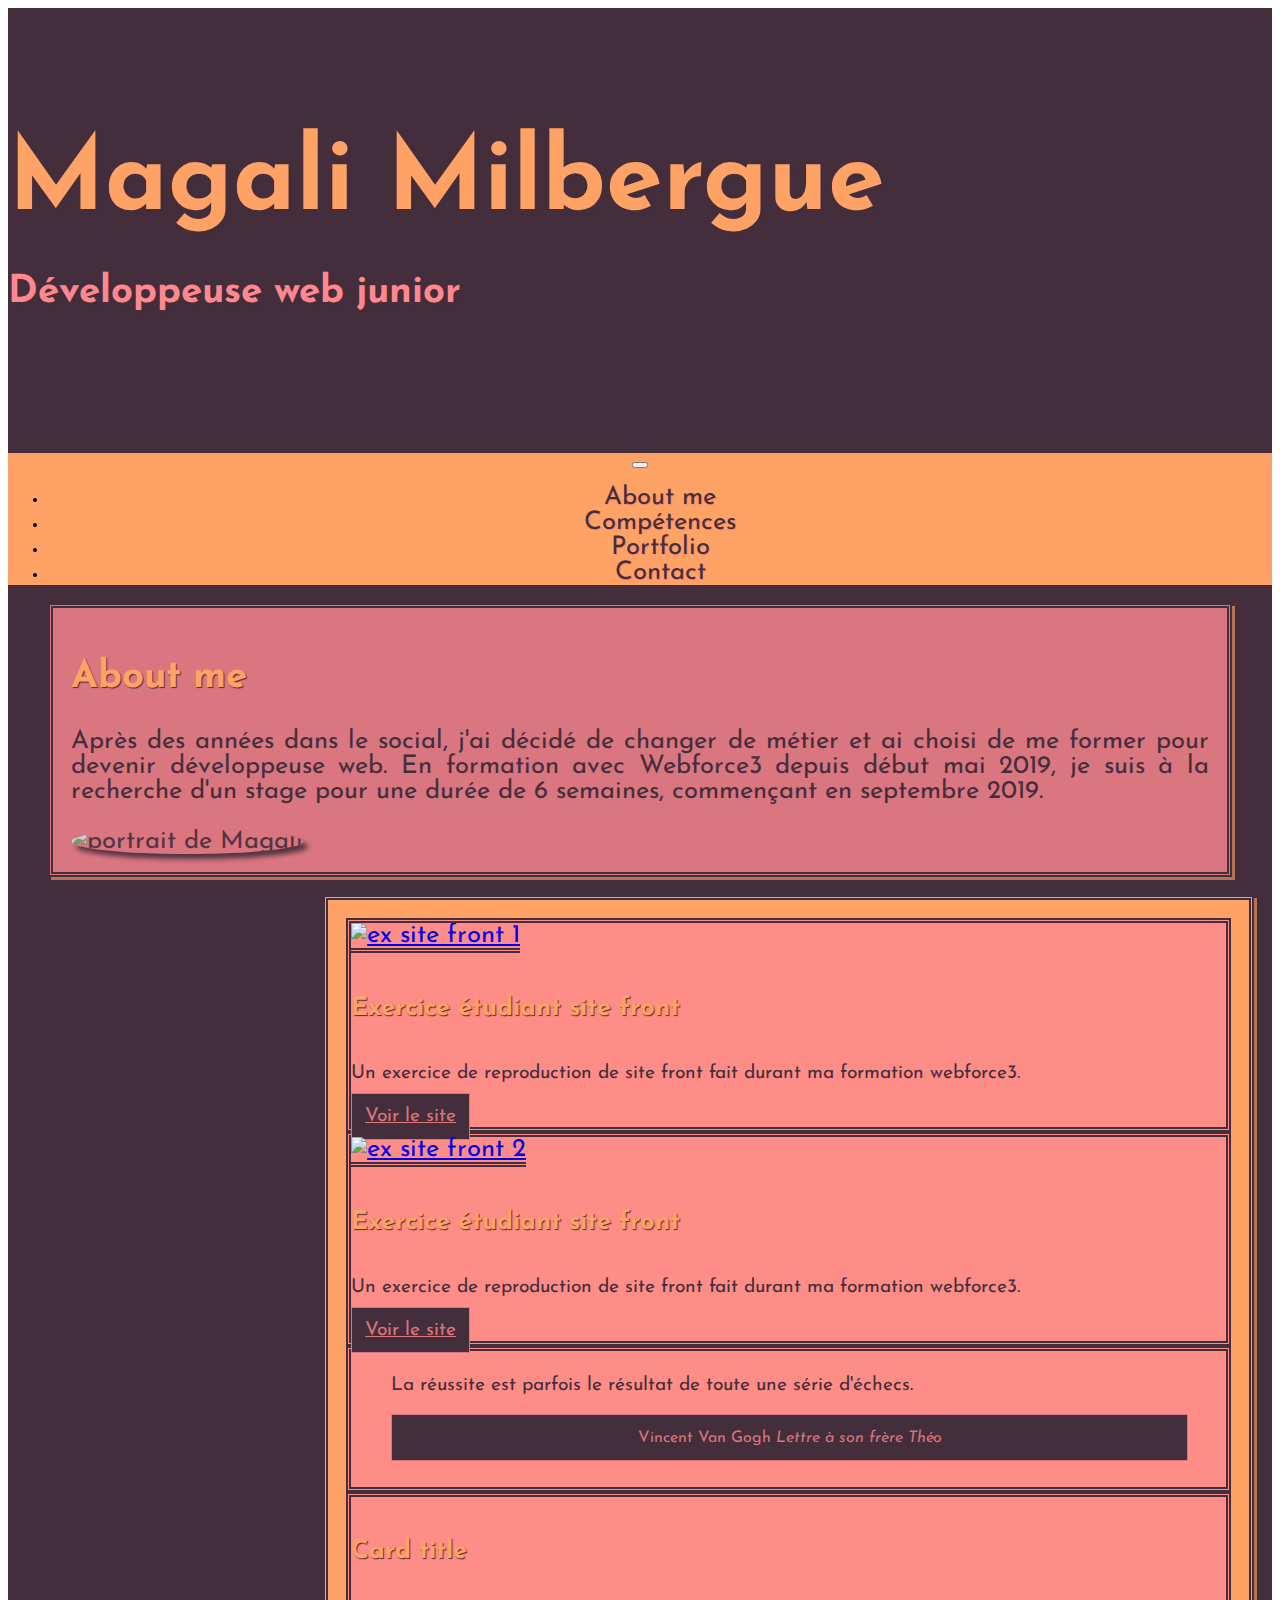
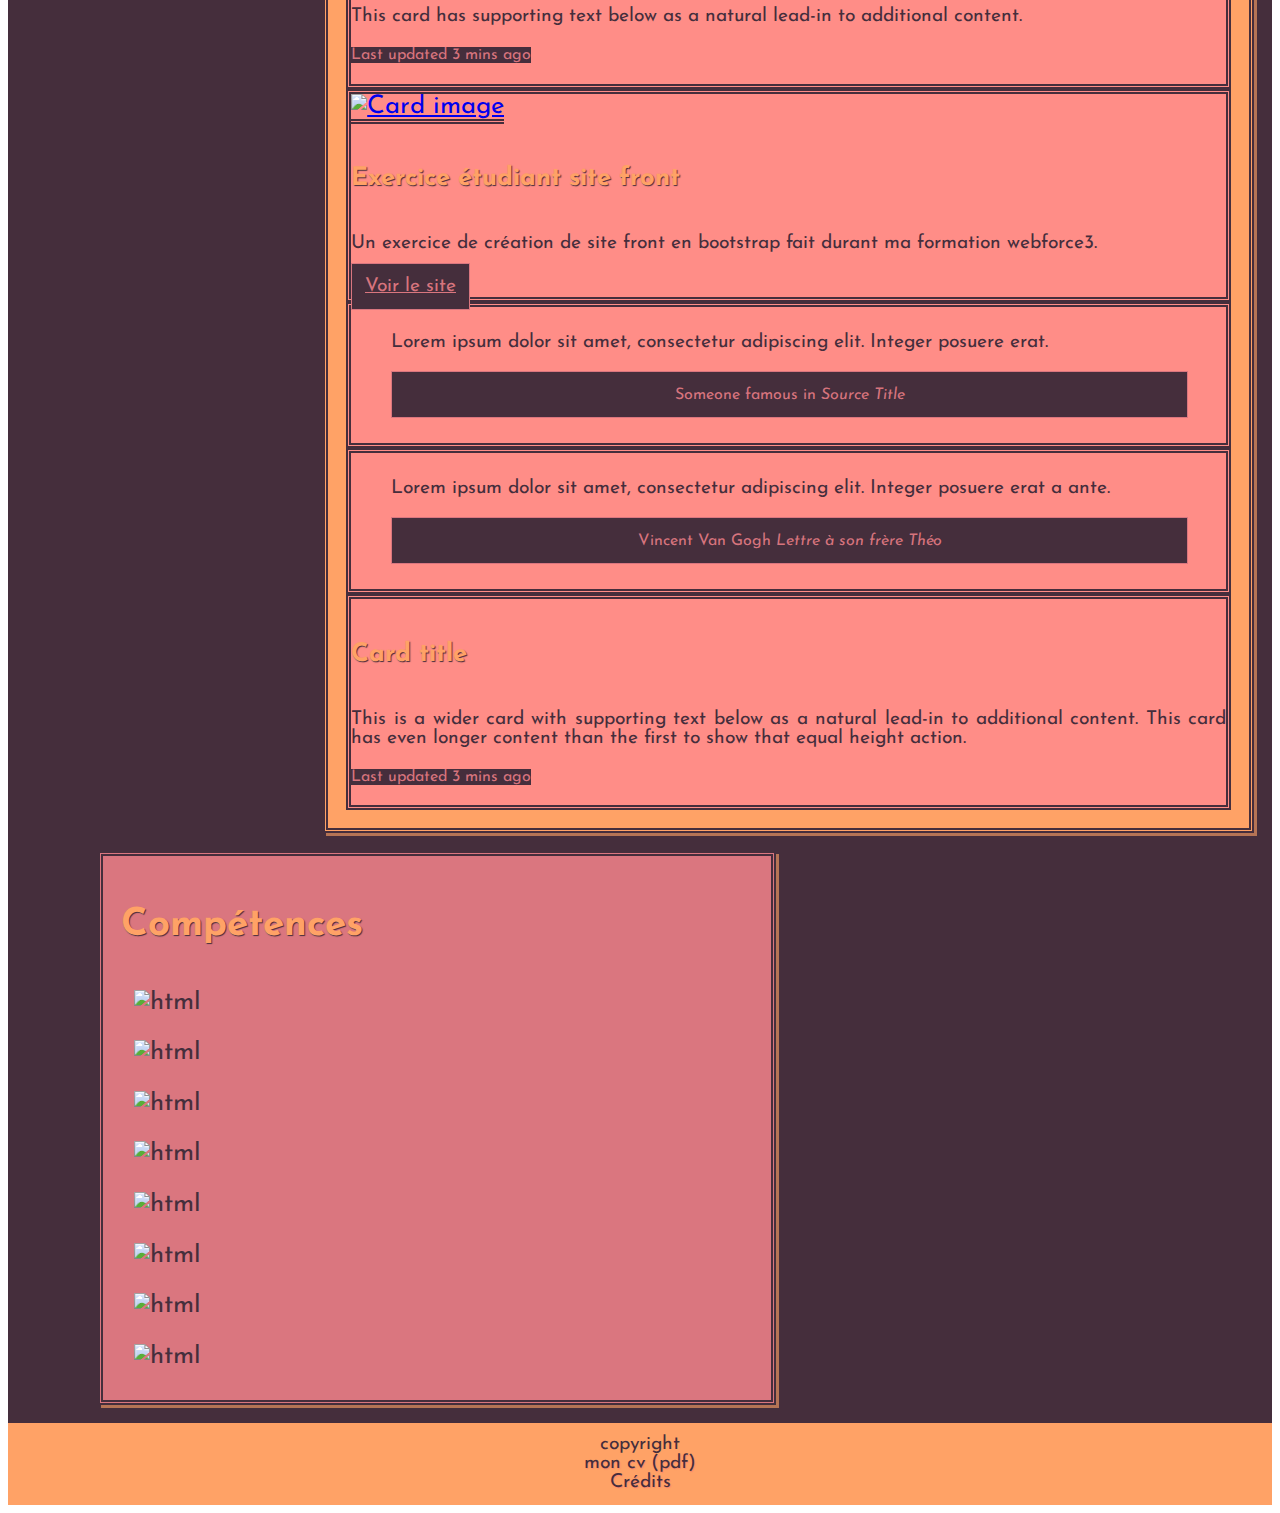
==== index.html @ 4a732b9e "Add files via upload" ====
<!doctype html>
<html lang="fr">

<head>

    <meta charset="utf-8">
    <meta name="viewport" content="width=device-width, initial-scale=1, shrink-to-fit=no">

    <link rel="stylesheet" href="https://use.fontawesome.com/releases/v5.8.2/css/all.css"
        integrity="sha384-oS3vJWv+0UjzBfQzYUhtDYW+Pj2yciDJxpsK1OYPAYjqT085Qq/1cq5FLXAZQ7Ay" crossorigin="anonymous">
    <link href="https://fonts.googleapis.com/css?family=Josefin+Sans&display=swap" rel="stylesheet">

    <link rel="stylesheet" href="css/bootstrap.min.css">
    <link rel="stylesheet" href="style.css">

    <title> Porfolio Magali Milbergue - Développeuse web junior </title>
    <!--AJOUTER META DESCRIPTION POUR REFERENCEMENT  170 caractères-->
    <!--Meta keywords, obsolète mais à faire ? pas plus de 10-->
    <!-- meta name "author" pour signer le site !!-->
    <!-- meta opengraph pour choisir comment ça se présente quand on partage sur les réseaux sociaux-->
    <!-- meta twittercards pour twitter-->
</head>




<body>

    <!--Vérifier présence h1 puis hérédité des h2 et h3 pour référencement. 300 mots de texte mini pour référencement. Texte dans p.-->
    <!-- Faire un ficher robots.txt !! voir screaming frog !-->
    <!--Ajouter plan du site sur footer-->


    <div class="container-fluid">


        <header>

            <div class="row justify-content-center">
                <div class="col-md-10 logo">
                    <h1><a href="index.html">Magali Milbergue</a></h1>
                    <h3> Développeuse web junior</h3> 
                </div>
            </div>

        </header>


        <nav class="navbar navbar-expand-lg navbar-light bg-light sticky-top">
            <button class="navbar-toggler" type="button" data-toggle="collapse" data-target="#navbarText"
                aria-controls="navbarText" aria-expanded="false" aria-label="Toggle navigation">
                <span class="navbar-toggler-icon"></span>
            </button>
            <div class="collapse navbar-collapse" id="navbarText">
                <ul class="navbar-nav mr-auto">
                    <li class="nav-item active">
                        <a class="nav-link" href="#aboutme">About me<span class="sr-only"></span></a>
                    </li>
                    <li class="nav-item">
                        <a class="nav-link" href="#skills">Compétences</a>
                    </li>
                    <li class="nav-item">
                        <a class="nav-link" href="#portfolio">Portfolio</a>
                    </li>
                    <li class="nav-item">
                        <a class="nav-link" href="contacts.html">Contact</a>
                    </li>


                </ul>

            </div>
        </nav>


        <section id="aboutme">
            <div class="row justify-content-between">
                <div class="col col-md-10">
                    <h2>About me</h2>
                    <p>Après des années dans le social, j'ai décidé de changer de métier et ai choisi de me former pour
                        devenir développeuse web. En formation avec Webforce3 depuis début mai 2019, je suis à la
                        recherche d'un stage pour une durée de 6 semaines, commençant en septembre 2019. </p>
                </div>


                <div class="col col-md-1 selfie align-self-center">
                    <img src="images/MM.jpg" alt="portrait de Magali">
                </div>
            </div>
 
        </section>

        <main id="portfolio">


            <div class="card-columns">
                <div class="card">
                    <a href="sitesportfolio/exsitefront2.html"> <img class="card-img-top" src="images/minisiteex1.jpg"
                            alt="ex site front 1"></a>
                    <div class="card-body">
                        <h5 class="card-title">Exercice étudiant site front</h5>
                        <p class="card-text">Un exercice de reproduction de site front fait durant ma formation
                            webforce3.</p>
                        <a class="lienportf" href="sitesportfolio/exsitefront2.html">Voir le site</a>
                    </div>
                </div>



                <div class="card">
                    <a href="sitesportfolio/exsitefront.html"> <img class="card-img-top" src="images/minisiteex2.jpg"
                            alt="ex site front 2"></a>
                    <div class="card-body">
                        <h5 class="card-title">Exercice étudiant site front</h5>
                        <p class="card-text">Un exercice de reproduction de site front fait durant ma formation
                            webforce3.</p>
                        <a class="lienportf" href="sitesportfolio/exsitefront.html">Voir le site</a>
                    </div>
                </div>

                <div class="card p-3">
                    <blockquote class="blockquote mb-0 card-body">

                        <p>La réussite est parfois le résultat de toute une série d'échecs.</p>
                        <footer class="blockquote-footer">
                            <small class="text-muted">
                                Vincent Van Gogh <cite title="Source Title">Lettre à son frère Théo</cite>
                            </small>
                        </footer>
                    </blockquote>
                </div>

                <div class="card text-center">
                <div class="card-body">
                    <h5 class="card-title">Card title</h5>
                    <p class="card-text">This card has supporting text below as a natural lead-in to additional
                        content.</p>
                    <p class="card-text"><small class="text-muted">Last updated 3 mins ago</small></p>
                </div>
            </div>
            <div class="card">
                <a href="sitesportfolio/Exercices-bootstrap/exboot1accueil.html"><img class="card-img boutique"
                        src="images/minisiteex3.jpg" alt="Card image"></a>
                <div class="card-body">
                    <h5 class="card-title">Exercice étudiant site front</h5>
                    <p class="card-text">Un exercice de création de site front en bootstrap fait durant ma formation
                        webforce3.</p>
                    <a class="lienportf" href="sitesportfolio/Exercices-bootstrap/exboot1accueil.html">Voir le
                        site</a>
                </div>
            </div>

            <div class="card bg-primary text-white text-center p-3">
                <blockquote class="blockquote mb-0">
                    <p>Lorem ipsum dolor sit amet, consectetur adipiscing elit. Integer posuere erat.</p>
                    <footer class="blockquote-footer">
                        <small>
                            Someone famous in <cite title="Source Title">Source Title</cite>
                        </small>
                    </footer>
                </blockquote>
            </div>
            <div class="card p-3 text-right">
                <blockquote class="blockquote mb-0">
                    <p>Lorem ipsum dolor sit amet, consectetur adipiscing elit. Integer posuere erat a ante.</p>
                    <footer class="blockquote-footer">
                        <small class="text-muted">
                            Vincent Van Gogh <cite title="Source Title">Lettre à son frère Théo</cite>
                        </small>
                    </footer>
                </blockquote>
            </div>
            <div class="card">
                <div class="card-body">
                    <h5 class="card-title">Card title</h5>
                    <p class="card-text">This is a wider card with supporting text below as a natural lead-in to
                        additional content. This card has even longer content than the first to show that equal
                        height action.</p>
                    <p class="card-text"><small class="text-muted">Last updated 3 mins ago</small></p>
                </div>
            </div>
    </div>


    </main>

    <section id="skills">

        <h2>Compétences</h2>

        <!--POUR ICONES : andrew borstein developper -->
        <div class="row row1 justify-content-end">
            <div class="col-md-2 ">
                <img src="images/html5.png" alt="html">
            </div>
            <div class="col-md-2 ">
                <img src="images/css3.png" alt="html">
            </div>
            <div class="col-md-2 ">
                <img src="images/bootstrap.png" alt="html">
            </div>
            <div class="col-md-2 ">
                <img src="images/github.png" alt="html">
            </div>
        </div>

        <div class="row row2 justify-content-start">
            <div class="col-md-2 ">
                <img src="images/html5.png"  alt="html">
            </div>
            <div class="col-md-2 ">
                <img src="images/css3.png"  alt="html">
            </div>
            <div class="col-md-2 ">
                <img src="images/bootstrap.png"  alt="html">
            </div>
            <div class="col-md-2 ">
                <img src="images/github.png" alt="html">
            </div>
        </div>


    </section>

    <footer>
        <div class="row justify-content-between">
            <div class="col-md-3"> copyright</div>
            <!--Ne pas oublier crédits pour pattern/images-->
            <div class="col-md-3">
                <a href="#"><i class="fab fa-github"></i></a>
                <a href="#"> <i class="fab fa-facebook"></i></a>
                <a href="https://www.linkedin.com/in/magali-milbergue-mm/"> <i class="fab fa-linkedin"></i></a>
                <a href="#"> <i class="fab fa-instagram"></i></a></div>
            <div class="col-md-3"> <a href="#">mon cv (pdf)</a>
            </div>


            <div class="col-md-3">
                <a href="#">Crédits</a>
            </div>
        </div>
    </footer>







    </div>




    <script src="js/jquery-3.3.1.slim.min.js"></script>
    <script src="js/popper.min.js"></script>
    <script src="js/bootstrap.min.js"></script>
</body>

</html>
---- style.css ----
.container-fluid
{
    margin: 0;
    padding: 0;
    background: rgb(69,46,60);
    font-family: 'Josefin Sans', sans-serif;
}

a:link
{
    cursor: pointer;
}

.row
{
    margin: 0;
    padding: 0;
    width: 100%;
}

.col
{
    margin: 0;
    padding: 0;
    width: 100%;
}

header
{
    height: auto;
    width: 100%;
    background: url('images/pattern5.png');
    margin: 0;
    padding-top: 8vw;
    padding-bottom: 8vw;    
    animation: fadeIn 3s;
    
}

@keyframes fadeIn 
{
    from 
    {
        opacity: 0;
    } 
    to 
    {
        opacity: 1;
    }
}


.logo h3
{
    font-size: 3vw;
    color: #FF888F;
    text-shadow: 3px 3px 3px rgb(69,46,60);
}

.logo a
{
    text-decoration: none!important;
    font-size: 8vw;
    color:  #ffa266;;
    text-shadow: 3px 3px 3px rgb(69,46,60);
}


.col-md-2
{
    padding: 0;
}

nav
{
    position: sticky !important;
}
.navbar a
{
    text-decoration: none!important;
    padding: 0;
    text-align: center;
    font-size: 2vw;
    color:rgb(69,46,60)!important;
    text-shadow: 1px 1px 1px rgba(244, 78, 125, 0.349);

}

.navbar a:hover
{
    padding: 0;
    text-align: center;
    font-size: 2.4vw;
    font-weight: bold;
    color: #F44E7C!important;
    text-shadow: 1px 1px 1px rgb(69,46,60);

}
.bg-light
{
    background: #ffa266!important;
    
}

.navbar
{
    text-align: center;
    width: 100%;
    margin: 0;
    height: auto;
    position: fixed;
}

.navbar img
{
    width: 10%;
    height: auto;
    margin: 0;
    padding: 0;
}



#aboutme
{
    padding: 2vh;
    text-align: justify;
    color: rgb(69,46,60);
    font-size: 2vw;
    background: rgba(255, 136, 144, 0.801);
    width: 90%;
    margin: 2vh auto;
    box-shadow: 3px 3px 0px #ffa3669a;
    border: 5px double rgb(69,46,60);
    
}

#aboutme h2
{
    font-size: 3vw;
    color: #ffa266;
    font-weight: bold;
    text-shadow: 1px 1px 1px rgb(69,46,60);
}

.selfie img
{
    width: 100%;
    height: auto;
    border-radius: 50%;
    opacity: 0.9;
    box-shadow: 5px 5px 5px rgb(69,46,60);
    animation: fadeIn 3s;
    animation-iteration-count: 3;
}


@keyframes fadeIn 
{
    from 
    {
        opacity: 0;
    } 
    to 
    {
        opacity: 1;
    }
}


.selfie img:hover
{
    width: 150%;
    opacity: 1;
    border: 3px solid #ffa266;
}

#portfolio
{
    padding: 2vh;
    text-align: justify;
    color: rgb(69,46,60);
    font-size: 2vw;
    background: #ffa266;
    width: 70%;
    margin: 2vh 2vh 2vh auto;
    box-shadow: 3px 3px 0px #ffa3669a;
    border: 5px double rgb(69,46,60);
    animation: fadeIn 4s;
}


@keyframes fadeIn 
{
    from 
    {
        opacity: 0;
    } 
    to 
    {
        opacity: 1;
    }
}


.card-body
{
    text-align: justify;
}


.btn-primary
{
    background: rgb(69,46,60);
    color: rgba(255, 136, 144, 0.801);
    border: 1px solid rgba(255, 136, 144, 0.801);
}

.btn-primary:hover
{
    background: rgb(69,46,60);
    color: #F44E7C;
    border: 1px solid #F44E7C;
    font-style: italic;
}

.card 
{
    background : rgba(255, 136, 144, 0.801);
    border: 5px double rgb(69,46,60);
    z-index: 1!important;
}

.card img
{
    width: 100%;
    border-bottom: 5px double rgb(69,46,60);
    z-index: 10;
}

.card img:hover
{
    width: 120%;
    z-index: 20!important;
    /*voir pourquoi ça marche pas ???*/
}
.card h5

{
    font-size: 2vw;
    color: #ffa266;;
    font-weight: bold;
    text-shadow: 1px 1px 1px rgb(69,46,60);
}

.card p
{
    color: rgb(69,46,60);
    font-size: 1.5vw;
}

.bg-primary
{
    background : rgba(255, 136, 144, 0.801)!important;
    border: 5px double rgb(69,46,60)!important;
}

.blockquote-footer
{
    background: rgb(69,46,60);
    border: 1px solid rgba(255, 136, 144, 0.801);
    color: rgba(255, 136, 144, 0.801)!important;
}

.text-muted
{    
    color: rgba(255, 136, 144, 0.801)!important;
    background: rgb(69,46,60);
    
}

.lienportf
{
    background: rgb(69,46,60);
    color: rgba(255, 136, 144, 0.801);
    border: 1px solid rgba(255, 136, 144, 0.801);
    padding: 1vw; 
    font-size: 1.5vw;  

}

.lienportf:hover
{
    text-decoration: none;
    background: rgba(69, 46, 60, 0.856);
    color: #F44E7C;
    border: 1px solid #F44E7C;
    padding: 1vw;
}

#skills
{
    padding: 2vh;
    text-align: justify;
    color: rgb(69,46,60);
    font-size: 2vw;
    background: rgba(255, 136, 144, 0.801);
    width: 50%;
    margin: 2vh auto 2vh 10vh;
    box-shadow: 3px 3px 0px #ffa3669a;
    border: 5px double rgb(69,46,60);
}


#skills h2
{
    font-size: 3vw;
    color: #ffa266;;
    font-weight: bold;
    text-shadow: 1px 1px 1px rgb(69,46,60);
}

#skills img
{
    width: 50%;
    margin: 1vw;
}

.forcont
{
    padding: 2vh;
    text-align: justify;
    color: rgb(69,46,60);
    font-size: 2vw;
    background: rgba(255, 136, 144, 0.801);
    width: 50%;
    margin: 2vh auto 2vh 10vh;
    box-shadow: 4px 4px 4px #9C5F6E;
    border: 5px double rgb(69,46,60);
}

.forcont h2
{
    font-size: 3vw;
    color: #ffa266;;
    font-weight: bold;
    text-shadow: 1px 1px 1px rgb(69,46,60);
}

.form-control
{
    background: #ffa266 ;
    opacity: 0.7;
}

footer
{
    background: #ffa266;
    height: auto;
    width: 100%;
    padding: 1vw 0;
    text-align: center;
    font-size: 1.5vw;
    color: rgb(69,46,60);
}

footer a
{
    
    text-decoration: none!important;
    color:rgb(69,46,60)!important;
    text-shadow: 1px 1px 1px rgba(244, 78, 125, 0.349);
}

footer a:hover
{
    font-size: 1.8vw;
    font-weight: bold;
    color: #F44E7C!important;
    text-shadow: 1px 1px 1px rgb(69,46,60);
}
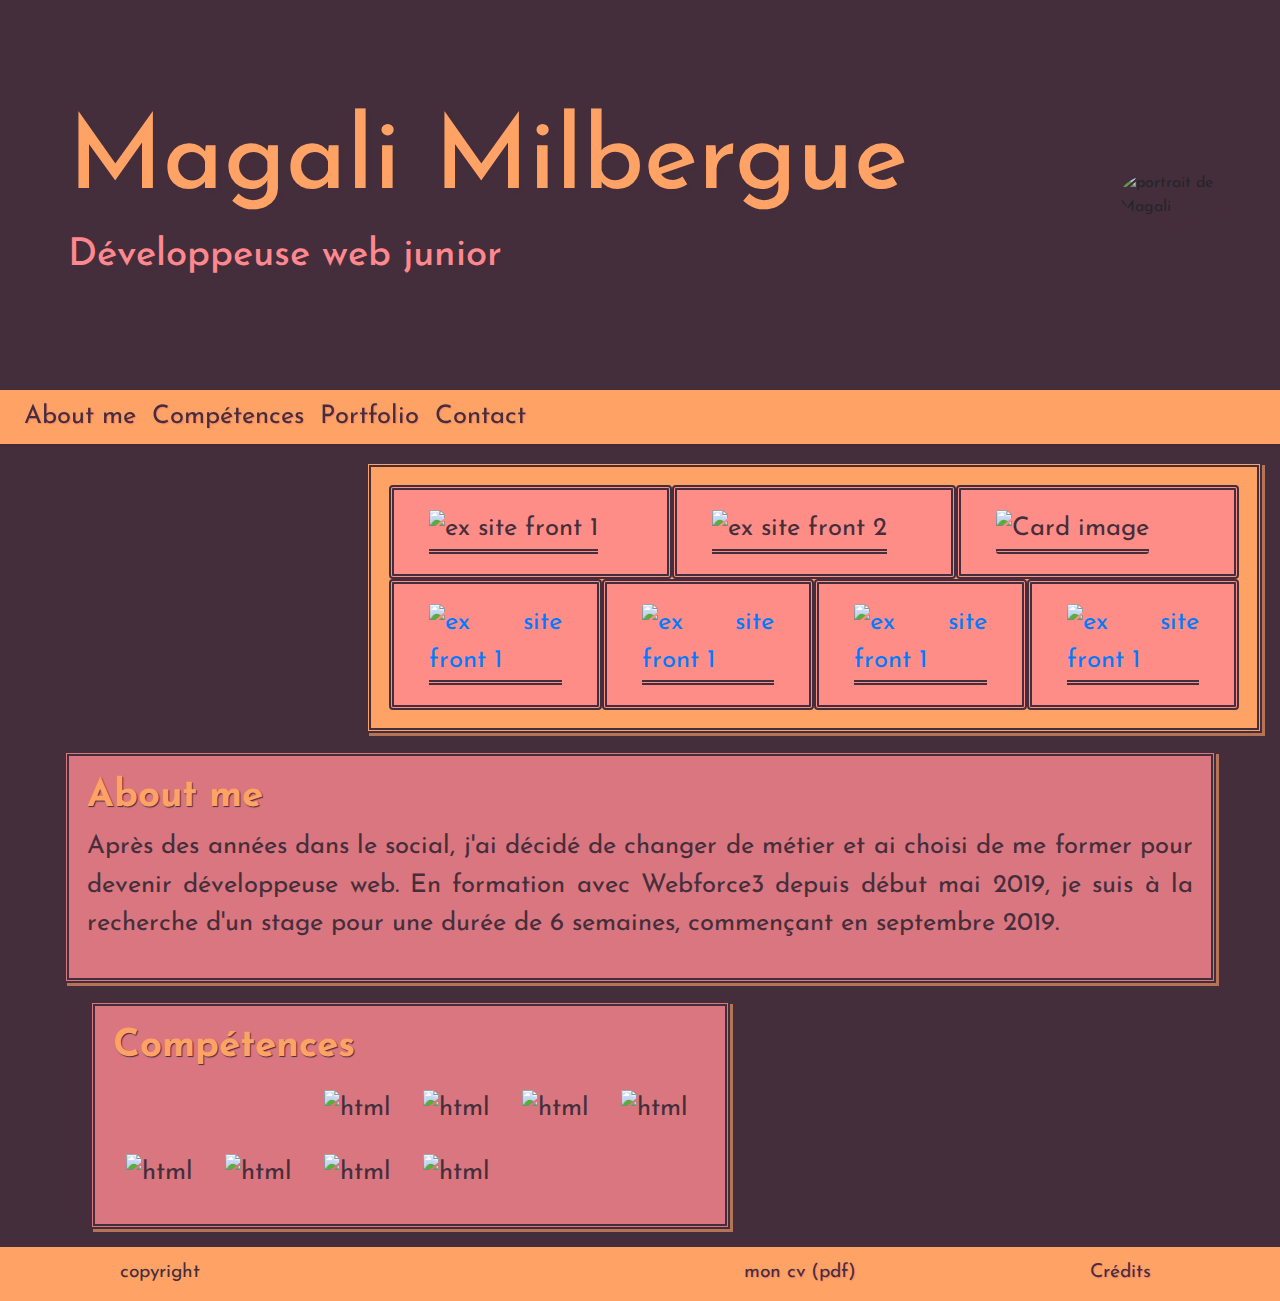
==== commit ef19fdbd: "Update index.html" ====
--- a/index.html
+++ b/index.html
@@ -6,19 +6,25 @@
     <meta charset="utf-8">
     <meta name="viewport" content="width=device-width, initial-scale=1, shrink-to-fit=no">
 
+    <!--cdn font awesome pour icones-->
     <link rel="stylesheet" href="https://use.fontawesome.com/releases/v5.8.2/css/all.css"
         integrity="sha384-oS3vJWv+0UjzBfQzYUhtDYW+Pj2yciDJxpsK1OYPAYjqT085Qq/1cq5FLXAZQ7Ay" crossorigin="anonymous">
+
+    <!-- Fonts-->
     <link href="https://fonts.googleapis.com/css?family=Josefin+Sans&display=swap" rel="stylesheet">
-
-    <link rel="stylesheet" href="css/bootstrap.min.css">
+    <link href="https://fonts.googleapis.com/css?family=Indie+Flower|Quattrocento&display=swap" rel="stylesheet">
+
+    <!--bootstrap & css-->
+    <link rel="stylesheet" href="https://stackpath.bootstrapcdn.com/bootstrap/4.3.1/css/bootstrap.min.css"
+        integrity="sha384-ggOyR0iXCbMQv3Xipma34MD+dH/1fQ784/j6cY/iJTQUOhcWr7x9JvoRxT2MZw1T" crossorigin="anonymous">
     <link rel="stylesheet" href="style.css">
 
     <title> Porfolio Magali Milbergue - Développeuse web junior </title>
     <!--AJOUTER META DESCRIPTION POUR REFERENCEMENT  170 caractères-->
-    <!--Meta keywords, obsolète mais à faire ? pas plus de 10-->
     <!-- meta name "author" pour signer le site !!-->
     <!-- meta opengraph pour choisir comment ça se présente quand on partage sur les réseaux sociaux-->
     <!-- meta twittercards pour twitter-->
+    <!--AJOUTER CDN Bootstrap ??-->
 </head>
 
 
@@ -39,14 +45,19 @@
             <div class="row justify-content-center">
                 <div class="col-md-10 logo">
                     <h1><a href="index.html">Magali Milbergue</a></h1>
-                    <h3> Développeuse web junior</h3> 
+                    <h3> Développeuse web junior</h3>
+                </div>
+
+                <div class="col col-md-1 selfie align-self-center">
+                    <img src="images/MM.jpg" alt="portrait de Magali">
                 </div>
             </div>
 
         </header>
 
 
-        <nav class="navbar navbar-expand-lg navbar-light bg-light sticky-top">
+        <nav class="navbar navbar-expand-lg navbar-light bg-light shadow-sm sticky-top">
+            <!--CHANGER ORDRE-->
             <button class="navbar-toggler" type="button" data-toggle="collapse" data-target="#navbarText"
                 aria-controls="navbarText" aria-expanded="false" aria-label="Toggle navigation">
                 <span class="navbar-toggler-icon"></span>
@@ -73,188 +84,335 @@
         </nav>
 
 
+        <!--- Mettre une déco (arabesque ? fleur ?) pour faire de l'espace... OU photo ??? -->
+
+
+
+        <main id="portfolio" class="row justify-content-between">
+
+
+
+            <div class="card col-md-4">
+                <div class="card-body">
+
+                    <!--trigger modal : data-toggle & data-target-->
+
+                    <img src="images/minisiteex1.jpg" data-toggle="modal" data-target="#exampleModal3"
+                        alt="ex site front 1">
+
+
+                    <!--Modal-->
+                    <div class="modal fade" id="exampleModal3" tabindex="-1" role="dialog"
+                        aria-labelledby="exampleModal3Label" aria-hidden="true">
+                        <div class="modal-dialog" role="document">
+                            <div class="modal-content">
+                                <div class="modal-header">
+                                    <h5 class="modal-title" id="exampleModal3Label">Modal title</h5>
+                                    <button type="button" class="close" data-dismiss="modal" aria-label="Close">
+                                        <span aria-hidden="true">&times;</span>
+                                    </button>
+                                </div>
+                                <div class="modal-body">
+                                    ...
+                                </div>
+                                <div class="modal-footer">
+                                    <button type="button" class="btn btn-secondary" data-dismiss="modal">Close</button>
+                                    <button type="button" class="btn btn-primary">Save changes</button>
+                                </div>
+                            </div>
+                        </div>
+                    </div>
+                </div>
+            </div>
+
+            <div class="card col-md-4">
+                <div class="card-body">
+                    <!--trigger modal : data-toggle & data-target-->
+                    <img data-toggle="modal" data-target="#exampleModal3" src="images/minisiteex2.jpg"
+                        alt="ex site front 2">
+
+
+                    <!--Modal-->
+                    <div class="modal fade" id="exampleModal3" tabindex="-1" role="dialog"
+                        aria-labelledby="exampleModal3Label" aria-hidden="true">
+                        <div class="modal-dialog" role="document">
+                            <div class="modal-content">
+                                <div class="modal-header">
+                                    <h5 class="modal-title" id="exampleModal3Label">Modal title</h5>
+                                    <button type="button" class="close" data-dismiss="modal" aria-label="Close">
+                                        <span aria-hidden="true">&times;</span>
+                                    </button>
+                                </div>
+                                <div class="modal-body">
+                                    ...
+                                </div>
+                                <div class="modal-footer">
+                                    <button type="button" class="btn btn-secondary" data-dismiss="modal">Close</button>
+                                    <button type="button" class="btn btn-primary">Save changes</button>
+                                </div>
+                            </div>
+                        </div>
+                    </div>
+                </div>
+            </div>
+
+
+            <div class="card col-md-4">
+                <div class="card-body">
+                    <!--trigger modal : data-toggle & data-target-->
+
+                    <img class="card-img boutique" src="images/minisiteex3.jpg" data-toggle="modal"
+                        data-target="#exampleModal3" alt="Card image">
+
+
+                    <!--Modal-->
+                    <div class="modal fade" id="exampleModal3" tabindex="-1" role="dialog"
+                        aria-labelledby="exampleModal3Label" aria-hidden="true">
+                        <div class="modal-dialog" role="document">
+                            <div class="modal-content">
+                                <div class="modal-header">
+                                    <h5 class="modal-title" id="exampleModal3Label">Modal title</h5>
+                                    <button type="button" class="close" data-dismiss="modal" aria-label="Close">
+                                        <span aria-hidden="true">&times;</span>
+                                    </button>
+                                </div>
+                                <div class="modal-body">
+                                    ...
+                                </div>
+                                <div class="modal-footer">
+                                    <button type="button" class="btn btn-secondary" data-dismiss="modal">Close</button>
+                                    <button type="button" class="btn btn-primary">Save changes</button>
+                                </div>
+                            </div>
+                        </div>
+                    </div>
+                </div>
+            </div>
+
+
+            <!--Attention, mettre trigger du modal dans l'image et virer le lien !! -->
+            <div class="card col-md-3">
+                <div class="card-body">
+                    <!--trigger modal : data-toggle & data-target-->
+                    <a href="sitesportfolio/exsitefront2.html" data-toggle="modal" data-target="#exampleModal3" </a>
+                        <img class="card-img-top" src="images/minisiteex1.jpg" alt="ex site front 1"></a>
+
+
+                    <!--Modal-->
+                    <div class="modal fade" id="exampleModal3" tabindex="-1" role="dialog"
+                        aria-labelledby="exampleModal3Label" aria-hidden="true">
+                        <div class="modal-dialog" role="document">
+                            <div class="modal-content">
+                                <div class="modal-header">
+                                    <h5 class="modal-title" id="exampleModal3Label">Modal title</h5>
+                                    <button type="button" class="close" data-dismiss="modal" aria-label="Close">
+                                        <span aria-hidden="true">&times;</span>
+                                    </button>
+                                </div>
+                                <div class="modal-body">
+                                    ...
+                                </div>
+                                <div class="modal-footer">
+                                    <button type="button" class="btn btn-secondary" data-dismiss="modal">Close</button>
+                                    <button type="button" class="btn btn-primary">Save changes</button>
+                                </div>
+                            </div>
+                        </div>
+                    </div>
+                </div>
+            </div>
+
+
+
+
+            <div class="card col-md-3">
+                <div class="card-body">
+                    <!--trigger modal : data-toggle & data-target-->
+                    <a href="sitesportfolio/exsitefront2.html" data-toggle="modal" data-target="#exampleModal3" </a>
+                        <img class="card-img-top" src="images/minisiteex1.jpg" alt="ex site front 1"></a>
+
+
+                    <!--Modal-->
+                    <div class="modal fade" id="exampleModal3" tabindex="-1" role="dialog"
+                        aria-labelledby="exampleModal3Label" aria-hidden="true">
+                        <div class="modal-dialog" role="document">
+                            <div class="modal-content">
+                                <div class="modal-header">
+                                    <h5 class="modal-title" id="exampleModal3Label">Modal title</h5>
+                                    <button type="button" class="close" data-dismiss="modal" aria-label="Close">
+                                        <span aria-hidden="true">&times;</span>
+                                    </button>
+                                </div>
+                                <div class="modal-body">
+                                    ...
+                                </div>
+                                <div class="modal-footer">
+                                    <button type="button" class="btn btn-secondary" data-dismiss="modal">Close</button>
+                                    <button type="button" class="btn btn-primary">Save changes</button>
+                                </div>
+                            </div>
+                        </div>
+                    </div>
+                </div>
+            </div>
+
+
+
+
+            <div class="card col-md-3">
+                <div class="card-body">
+                    <!--trigger modal : data-toggle & data-target-->
+                    <a href="sitesportfolio/exsitefront2.html" data-toggle="modal" data-target="#exampleModal3" </a>
+                        <img class="card-img-top" src="images/minisiteex1.jpg" alt="ex site front 1"></a>
+
+
+                    <!--Modal-->
+                    <div class="modal fade" id="exampleModal3" tabindex="-1" role="dialog"
+                        aria-labelledby="exampleModal3Label" aria-hidden="true">
+                        <div class="modal-dialog" role="document">
+                            <div class="modal-content">
+                                <div class="modal-header">
+                                    <h5 class="modal-title" id="exampleModal3Label">Modal title</h5>
+                                    <button type="button" class="close" data-dismiss="modal" aria-label="Close">
+                                        <span aria-hidden="true">&times;</span>
+                                    </button>
+                                </div>
+                                <div class="modal-body">
+                                    ...
+                                </div>
+                                <div class="modal-footer">
+                                    <button type="button" class="btn btn-secondary" data-dismiss="modal">Close</button>
+                                    <button type="button" class="btn btn-primary">Save changes</button>
+                                </div>
+                            </div>
+                        </div>
+                    </div>
+                </div>
+            </div>
+
+
+            <div class="card col-md-3">
+                <div class="card-body">
+                    <!--trigger modal : data-toggle & data-target-->
+                    <a href="sitesportfolio/exsitefront2.html" data-toggle="modal" data-target="#exampleModal3" </a>
+                        <img class="card-img-top" src="images/minisiteex1.jpg" alt="ex site front 1"></a>
+
+
+                    <!--Modal-->
+                    <div class="modal fade" id="exampleModal3" tabindex="-1" role="dialog"
+                        aria-labelledby="exampleModal3Label" aria-hidden="true">
+                        <div class="modal-dialog" role="document">
+                            <div class="modal-content">
+                                <div class="modal-header">
+                                    <h5 class="modal-title" id="exampleModal3Label">Modal title</h5>
+                                    <button type="button" class="close" data-dismiss="modal" aria-label="Close">
+                                        <span aria-hidden="true">&times;</span>
+                                    </button>
+                                </div>
+                                <div class="modal-body">
+                                    ...
+                                </div>
+                                <div class="modal-footer">
+                                    <button type="button" class="btn btn-secondary" data-dismiss="modal">Close</button>
+                                    <button type="button" class="btn btn-primary">Save changes</button>
+                                </div>
+                            </div>
+                        </div>
+                    </div>
+                </div>
+            </div>
+        </main>
+
+
+
+
         <section id="aboutme">
+            <h2>About me</h2>
+            <p>Après des années dans le social, j'ai décidé de changer de métier et ai choisi de me former pour
+                devenir développeuse web. En formation avec Webforce3 depuis début mai 2019, je suis à la
+                recherche d'un stage pour une durée de 6 semaines,
+                commençant en septembre 2019. </p>
+
+
+        </section>
+
+
+
+
+        <section id="skills">
+
+            <h2>Compétences</h2>
+
+            <!--POUR ICONES : andrew borstein developper -->
+            <div class="row row1 justify-content-end">
+                <div class="col-md-2 ">
+                    <img src="images/html5.png" alt="html">
+                </div>
+                <div class="col-md-2 ">
+                    <img src="images/css3.png" alt="html">
+                </div>
+                <div class="col-md-2 ">
+                    <img src="images/bootstrap.png" alt="html">
+                </div>
+                <div class="col-md-2 ">
+                    <img src="images/github.png" alt="html">
+                </div>
+            </div>
+
+            <div class="row row2 justify-content-start">
+                <div class="col-md-2 ">
+                    <img src="images/html5.png" alt="html">
+                </div>
+                <div class="col-md-2 ">
+                    <img src="images/css3.png" alt="html">
+                </div>
+                <div class="col-md-2 ">
+                    <img src="images/bootstrap.png" alt="html">
+                </div>
+                <div class="col-md-2 ">
+                    <img src="images/github.png" alt="html">
+                </div>
+            </div>
+
+
+        </section>
+
+        <footer>
             <div class="row justify-content-between">
-                <div class="col col-md-10">
-                    <h2>About me</h2>
-                    <p>Après des années dans le social, j'ai décidé de changer de métier et ai choisi de me former pour
-                        devenir développeuse web. En formation avec Webforce3 depuis début mai 2019, je suis à la
-                        recherche d'un stage pour une durée de 6 semaines, commençant en septembre 2019. </p>
-                </div>
-
-
-                <div class="col col-md-1 selfie align-self-center">
-                    <img src="images/MM.jpg" alt="portrait de Magali">
-                </div>
-            </div>
- 
-        </section>
-
-        <main id="portfolio">
-
-
-            <div class="card-columns">
-                <div class="card">
-                    <a href="sitesportfolio/exsitefront2.html"> <img class="card-img-top" src="images/minisiteex1.jpg"
-                            alt="ex site front 1"></a>
-                    <div class="card-body">
-                        <h5 class="card-title">Exercice étudiant site front</h5>
-                        <p class="card-text">Un exercice de reproduction de site front fait durant ma formation
-                            webforce3.</p>
-                        <a class="lienportf" href="sitesportfolio/exsitefront2.html">Voir le site</a>
-                    </div>
-                </div>
-
-
-
-                <div class="card">
-                    <a href="sitesportfolio/exsitefront.html"> <img class="card-img-top" src="images/minisiteex2.jpg"
-                            alt="ex site front 2"></a>
-                    <div class="card-body">
-                        <h5 class="card-title">Exercice étudiant site front</h5>
-                        <p class="card-text">Un exercice de reproduction de site front fait durant ma formation
-                            webforce3.</p>
-                        <a class="lienportf" href="sitesportfolio/exsitefront.html">Voir le site</a>
-                    </div>
-                </div>
-
-                <div class="card p-3">
-                    <blockquote class="blockquote mb-0 card-body">
-
-                        <p>La réussite est parfois le résultat de toute une série d'échecs.</p>
-                        <footer class="blockquote-footer">
-                            <small class="text-muted">
-                                Vincent Van Gogh <cite title="Source Title">Lettre à son frère Théo</cite>
-                            </small>
-                        </footer>
-                    </blockquote>
-                </div>
-
-                <div class="card text-center">
-                <div class="card-body">
-                    <h5 class="card-title">Card title</h5>
-                    <p class="card-text">This card has supporting text below as a natural lead-in to additional
-                        content.</p>
-                    <p class="card-text"><small class="text-muted">Last updated 3 mins ago</small></p>
-                </div>
-            </div>
-            <div class="card">
-                <a href="sitesportfolio/Exercices-bootstrap/exboot1accueil.html"><img class="card-img boutique"
-                        src="images/minisiteex3.jpg" alt="Card image"></a>
-                <div class="card-body">
-                    <h5 class="card-title">Exercice étudiant site front</h5>
-                    <p class="card-text">Un exercice de création de site front en bootstrap fait durant ma formation
-                        webforce3.</p>
-                    <a class="lienportf" href="sitesportfolio/Exercices-bootstrap/exboot1accueil.html">Voir le
-                        site</a>
-                </div>
-            </div>
-
-            <div class="card bg-primary text-white text-center p-3">
-                <blockquote class="blockquote mb-0">
-                    <p>Lorem ipsum dolor sit amet, consectetur adipiscing elit. Integer posuere erat.</p>
-                    <footer class="blockquote-footer">
-                        <small>
-                            Someone famous in <cite title="Source Title">Source Title</cite>
-                        </small>
-                    </footer>
-                </blockquote>
-            </div>
-            <div class="card p-3 text-right">
-                <blockquote class="blockquote mb-0">
-                    <p>Lorem ipsum dolor sit amet, consectetur adipiscing elit. Integer posuere erat a ante.</p>
-                    <footer class="blockquote-footer">
-                        <small class="text-muted">
-                            Vincent Van Gogh <cite title="Source Title">Lettre à son frère Théo</cite>
-                        </small>
-                    </footer>
-                </blockquote>
-            </div>
-            <div class="card">
-                <div class="card-body">
-                    <h5 class="card-title">Card title</h5>
-                    <p class="card-text">This is a wider card with supporting text below as a natural lead-in to
-                        additional content. This card has even longer content than the first to show that equal
-                        height action.</p>
-                    <p class="card-text"><small class="text-muted">Last updated 3 mins ago</small></p>
-                </div>
-            </div>
+                <div class="col-md-3"> copyright</div>
+                <!--Ne pas oublier crédits pour pattern/images-->
+                <div class="col-md-3">
+                    <a href="https://github.com/TheDaisyMoon"><i class="fab fa-github"></i></a>
+                    <a href="https://www.linkedin.com/in/magali-milbergue-mm/"> <i class="fab fa-linkedin"></i></a>
+                    <a href="https://twitter.com/MagaliMilbergue"> <i class="fab fa-twitter-square"></i></a>
+                </div>
+                <div class="col-md-3"> <a href="CV-Magali-Milbergue.pdf">mon cv (pdf)</a>
+                </div>
+
+                <div class="col-md-3">
+                    <a href="#">Crédits</a>
+                </div>
+            </div>
+        </footer>
+
+
+
+
+
+
+
     </div>
 
 
-    </main>
-
-    <section id="skills">
-
-        <h2>Compétences</h2>
-
-        <!--POUR ICONES : andrew borstein developper -->
-        <div class="row row1 justify-content-end">
-            <div class="col-md-2 ">
-                <img src="images/html5.png" alt="html">
-            </div>
-            <div class="col-md-2 ">
-                <img src="images/css3.png" alt="html">
-            </div>
-            <div class="col-md-2 ">
-                <img src="images/bootstrap.png" alt="html">
-            </div>
-            <div class="col-md-2 ">
-                <img src="images/github.png" alt="html">
-            </div>
-        </div>
-
-        <div class="row row2 justify-content-start">
-            <div class="col-md-2 ">
-                <img src="images/html5.png"  alt="html">
-            </div>
-            <div class="col-md-2 ">
-                <img src="images/css3.png"  alt="html">
-            </div>
-            <div class="col-md-2 ">
-                <img src="images/bootstrap.png"  alt="html">
-            </div>
-            <div class="col-md-2 ">
-                <img src="images/github.png" alt="html">
-            </div>
-        </div>
-
-
-    </section>
-
-    <footer>
-        <div class="row justify-content-between">
-            <div class="col-md-3"> copyright</div>
-            <!--Ne pas oublier crédits pour pattern/images-->
-            <div class="col-md-3">
-                <a href="#"><i class="fab fa-github"></i></a>
-                <a href="#"> <i class="fab fa-facebook"></i></a>
-                <a href="https://www.linkedin.com/in/magali-milbergue-mm/"> <i class="fab fa-linkedin"></i></a>
-                <a href="#"> <i class="fab fa-instagram"></i></a></div>
-            <div class="col-md-3"> <a href="#">mon cv (pdf)</a>
-            </div>
-
-
-            <div class="col-md-3">
-                <a href="#">Crédits</a>
-            </div>
-        </div>
-    </footer>
-
-
-
-
-
-
-
-    </div>
-
-
-
-
-    <script src="js/jquery-3.3.1.slim.min.js"></script>
-    <script src="js/popper.min.js"></script>
-    <script src="js/bootstrap.min.js"></script>
+    <script src="https://code.jquery.com/jquery-3.3.1.slim.min.js"
+        integrity="sha384-q8i/X+965DzO0rT7abK41JStQIAqVgRVzpbzo5smXKp4YfRvH+8abtTE1Pi6jizo"
+        crossorigin="anonymous"></script>
+    <script src="https://cdnjs.cloudflare.com/ajax/libs/popper.js/1.14.7/umd/popper.min.js"
+        integrity="sha384-UO2eT0CpHqdSJQ6hJty5KVphtPhzWj9WO1clHTMGa3JDZwrnQq4sF86dIHNDz0W1"
+        crossorigin="anonymous"></script>
+    <script src="https://stackpath.bootstrapcdn.com/bootstrap/4.3.1/js/bootstrap.min.js"
+        integrity="sha384-JjSmVgyd0p3pXB1rRibZUAYoIIy6OrQ6VrjIEaFf/nJGzIxFDsf4x0xIM+B07jRM"
+        crossorigin="anonymous"></script>
 </body>
 
-</html>+</html>
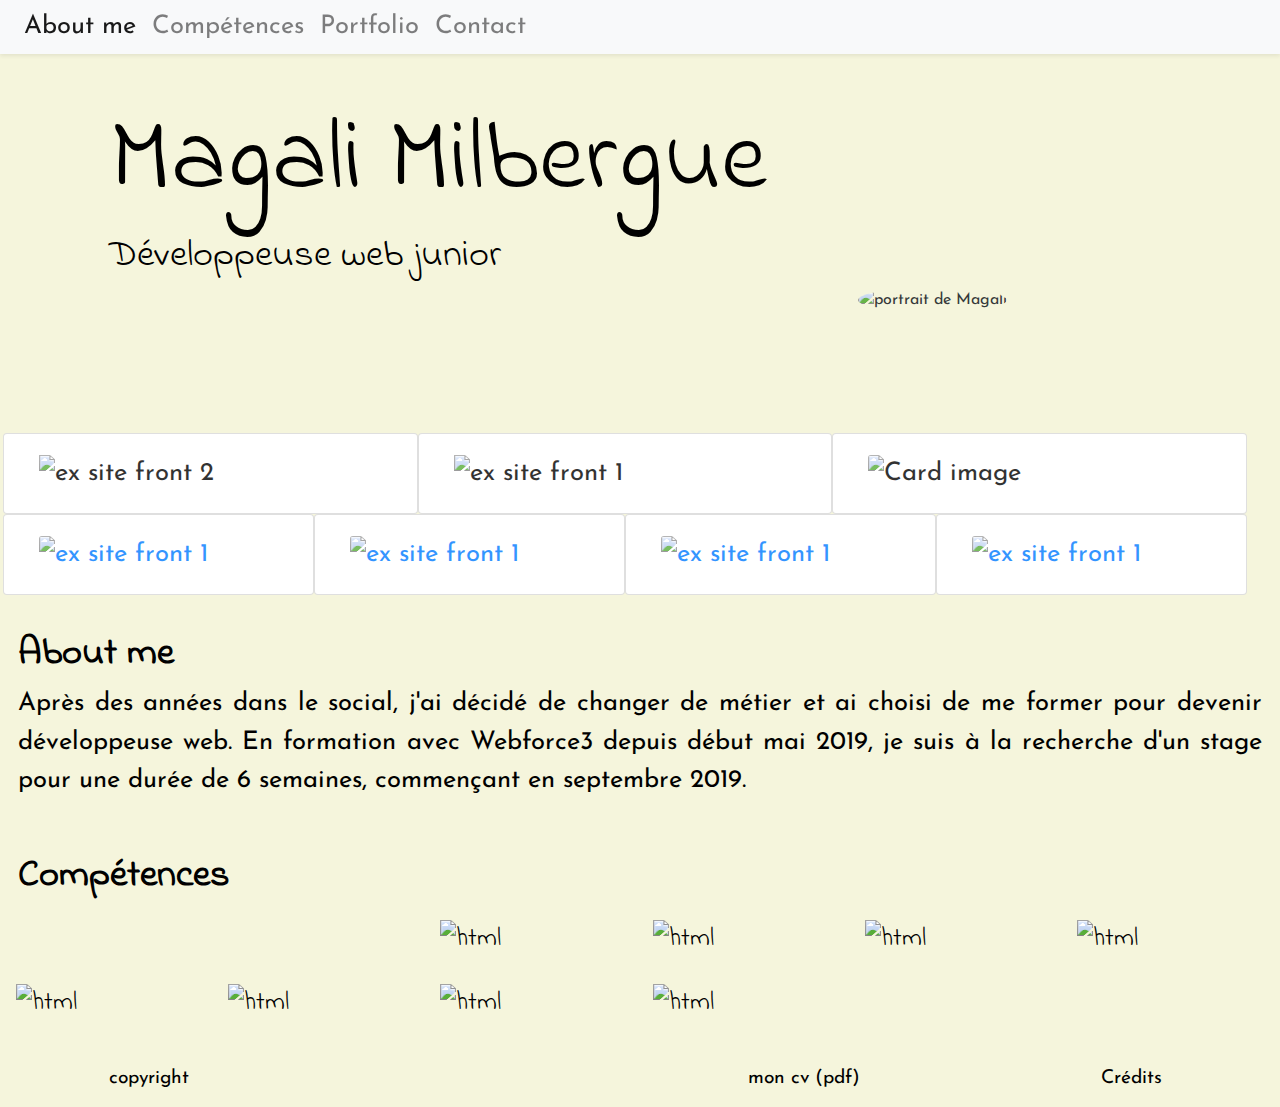
==== commit d7e41e90: "Update index.html" ====
--- a/index.html
+++ b/index.html
@@ -38,23 +38,6 @@
 
 
     <div class="container-fluid">
-
-
-        <header>
-
-            <div class="row justify-content-center">
-                <div class="col-md-10 logo">
-                    <h1><a href="index.html">Magali Milbergue</a></h1>
-                    <h3> Développeuse web junior</h3>
-                </div>
-
-                <div class="col col-md-1 selfie align-self-center">
-                    <img src="images/MM.jpg" alt="portrait de Magali">
-                </div>
-            </div>
-
-        </header>
-
 
         <nav class="navbar navbar-expand-lg navbar-light bg-light shadow-sm sticky-top">
             <!--CHANGER ORDRE-->
@@ -84,7 +67,30 @@
         </nav>
 
 
-        <!--- Mettre une déco (arabesque ? fleur ?) pour faire de l'espace... OU photo ??? -->
+        <header>
+
+            <div class="row justify-content-center">
+                <div class="col-md-10 logo">
+                    <h1><a href="index.html">Magali Milbergue</a></h1>
+                    <h3> Développeuse web junior</h3>
+                </div>
+
+
+            </div>
+
+            <div class="row">
+                <div class="col col-md-2 offset-md-8 selfie align-self-center">
+                    <img src="images/Magali-Milbergue3.jpg" alt="portrait de Magali">
+                </div>
+            </div>
+
+        </header>
+
+
+
+
+
+        <!--- Mettre une déco (arabesque ? fleur ?) pour faire de l'espace... OU photo ??? OU CITATION ???-->
 
 
 
@@ -97,17 +103,118 @@
 
                     <!--trigger modal : data-toggle & data-target-->
 
-                    <img src="images/minisiteex1.jpg" data-toggle="modal" data-target="#exampleModal3"
-                        alt="ex site front 1">
-
-
-                    <!--Modal-->
-                    <div class="modal fade" id="exampleModal3" tabindex="-1" role="dialog"
-                        aria-labelledby="exampleModal3Label" aria-hidden="true">
-                        <div class="modal-dialog" role="document">
-                            <div class="modal-content">
-                                <div class="modal-header">
-                                    <h5 class="modal-title" id="exampleModal3Label">Modal title</h5>
+                    <img src="images/minisiteex2.jpg" data-toggle="modal" data-target="#modal1" alt="ex site front 2">
+
+
+                    <!--Modal-->
+                    <div class="modal fade" id="modal1" tabindex="-1" role="dialog" aria-labelledby="modal1Label"
+                        aria-hidden="true">
+                        <div class="modal-dialog" role="document">
+                            <div class="modal-content">
+                                <div class="modal-header">
+                                    <h5 class="modal-title" id="modal1Label">Exercice étudiant site front</h5>
+                                    <button type="button" class="close" data-dismiss="modal" aria-label="Close">
+                                        <span aria-hidden="true">&times;</span>
+                                    </button>
+                                </div>
+                                <div class="modal1-body">
+                                    <p class="card-text">Un exercice de reproduction de site front fait durant ma
+                                        formation webforce3. (HTML&CSS)
+                                    </p>
+
+                                </div>
+                                <div class="modal-footer">
+                                    <button type="button" class="btn btn-light"><a class="lienportf" target="blank"
+                                            href="sitesportfolio/exsitefront2.html">Voir le site</a></button>
+                                </div>
+                            </div>
+                        </div>
+                    </div>
+                </div>
+            </div>
+
+            <div class="card col-md-4">
+                <div class="card-body">
+                    <!--trigger modal : data-toggle & data-target-->
+                    <img data-toggle="modal" data-target="#modal2" src="images/minisiteex1.jpg" alt="ex site front 1">
+
+
+                    <!--Modal-->
+                    <div class="modal fade" id="modal2" tabindex="-1" role="dialog" aria-labelledby="modal2Label"
+                        aria-hidden="true">
+                        <div class="modal-dialog" role="document">
+                            <div class="modal-content">
+                                <div class="modal-header">
+                                    <h5 class="modal-title" id="modal2Label">Exercice étudiant site front</h5>
+                                    <button type="button" class="close" data-dismiss="modal" aria-label="Close">
+                                        <span aria-hidden="true">&times;</span>
+                                    </button>
+                                </div>
+                                <div class="modal-body">
+                                    Un exercice de reproduction de site front fait durant ma formation webforce3.
+                                    (HTML&CSS)
+                                </div>
+                                <div class="modal-footer">
+                                    <button type="button" class="btn btn-light"><a class="lienportf" target="blank"
+                                            href="sitesportfolio/exsitefront.html">Voir le site</a></button>
+                                </div>
+                            </div>
+                        </div>
+                    </div>
+                </div>
+            </div>
+
+
+            <div class="card col-md-4">
+                <div class="card-body">
+                    <!--trigger modal : data-toggle & data-target-->
+
+                    <img class="card-img boutique" src="images/minisiteex3.jpg" data-toggle="modal"
+                        data-target="#modal3" alt="Card image">
+
+
+                    <!--Modal-->
+                    <div class="modal fade" id="modal3" tabindex="-1" role="dialog" aria-labelledby="modal3Label"
+                        aria-hidden="true">
+                        <div class="modal-dialog" role="document">
+                            <div class="modal-content">
+                                <div class="modal-header">
+                                    <h5 class="modal-title" id="modal3Label">Exercice création boutique front</h5>
+                                    <button type="button" class="close" data-dismiss="modal" aria-label="Close">
+                                        <span aria-hidden="true">&times;</span>
+                                    </button>
+                                </div>
+                                <div class="modal-body">
+                                    Un exercice de création de boutique fait durant ma formation webforce3. (HTML &
+                                    Bootstrap)
+                                </div>
+                                <div class="modal-footer">
+                                    <button type="button" class="btn btn-light"><a class="lienportf" target="blank"
+                                            href="sitesportfolio/Exercices-bootstrap/exboot1accueil.html">Voir le
+                                            site</a></button>
+                                </div>
+                            </div>
+                        </div>
+                    </div>
+                </div>
+            </div>
+
+
+            <!--Attention, mettre trigger du modal dans l'image et virer le lien !! -->
+            <div class="card col-md-3">
+                <div class="card-body">
+                    <!--trigger modal : data-toggle & data-target-->
+                    <a href="sitesportfolio/exsitefront2.html" data-toggle="modal" data-target="#modal4" </a> <img
+                        class="card-img-top" src="images/minisiteex1.jpg" alt="ex site front 1"></a>
+
+
+                    <!--Modal-->
+                    <div class="modal fade" id="modal4" tabindex="-1" role="dialog" aria-labelledby="modal4Label"
+                        aria-hidden="true">
+                        <div class="modal-dialog" role="document">
+                            <div class="modal-content">
+                                <div class="modal-header">
+                                    <h5 class="modal-title" id="modal4Label">Modal title</h5>
                                     <button type="button" class="close" data-dismiss="modal" aria-label="Close">
                                         <span aria-hidden="true">&times;</span>
                                     </button>
@@ -125,20 +232,23 @@
                 </div>
             </div>
 
-            <div class="card col-md-4">
-                <div class="card-body">
-                    <!--trigger modal : data-toggle & data-target-->
-                    <img data-toggle="modal" data-target="#exampleModal3" src="images/minisiteex2.jpg"
-                        alt="ex site front 2">
-
-
-                    <!--Modal-->
-                    <div class="modal fade" id="exampleModal3" tabindex="-1" role="dialog"
-                        aria-labelledby="exampleModal3Label" aria-hidden="true">
-                        <div class="modal-dialog" role="document">
-                            <div class="modal-content">
-                                <div class="modal-header">
-                                    <h5 class="modal-title" id="exampleModal3Label">Modal title</h5>
+
+
+
+            <div class="card col-md-3">
+                <div class="card-body">
+                    <!--trigger modal : data-toggle & data-target-->
+                    <a href="sitesportfolio/exsitefront2.html" data-toggle="modal" data-target="#modal5" </a> <img
+                        class="card-img-top" src="images/minisiteex1.jpg" alt="ex site front 1"></a>
+
+
+                    <!--Modal-->
+                    <div class="modal fade" id="modal5" tabindex="-1" role="dialog" aria-labelledby="modal5Label"
+                        aria-hidden="true">
+                        <div class="modal-dialog" role="document">
+                            <div class="modal-content">
+                                <div class="modal-header">
+                                    <h5 class="modal-title" id="modal5Label">Modal title</h5>
                                     <button type="button" class="close" data-dismiss="modal" aria-label="Close">
                                         <span aria-hidden="true">&times;</span>
                                     </button>
@@ -157,21 +267,22 @@
             </div>
 
 
-            <div class="card col-md-4">
-                <div class="card-body">
-                    <!--trigger modal : data-toggle & data-target-->
-
-                    <img class="card-img boutique" src="images/minisiteex3.jpg" data-toggle="modal"
-                        data-target="#exampleModal3" alt="Card image">
-
-
-                    <!--Modal-->
-                    <div class="modal fade" id="exampleModal3" tabindex="-1" role="dialog"
-                        aria-labelledby="exampleModal3Label" aria-hidden="true">
-                        <div class="modal-dialog" role="document">
-                            <div class="modal-content">
-                                <div class="modal-header">
-                                    <h5 class="modal-title" id="exampleModal3Label">Modal title</h5>
+
+
+            <div class="card col-md-3">
+                <div class="card-body">
+                    <!--trigger modal : data-toggle & data-target-->
+                    <a href="sitesportfolio/exsitefront2.html" data-toggle="modal" data-target="#modal6" </a> <img
+                        class="card-img-top" src="images/minisiteex1.jpg" alt="ex site front 1"></a>
+
+
+                    <!--Modal-->
+                    <div class="modal fade" id="modal6" tabindex="-1" role="dialog" aria-labelledby="modal6Label"
+                        aria-hidden="true">
+                        <div class="modal-dialog" role="document">
+                            <div class="modal-content">
+                                <div class="modal-header">
+                                    <h5 class="modal-title" id="modal6Label">Modal title</h5>
                                     <button type="button" class="close" data-dismiss="modal" aria-label="Close">
                                         <span aria-hidden="true">&times;</span>
                                     </button>
@@ -190,121 +301,20 @@
             </div>
 
 
-            <!--Attention, mettre trigger du modal dans l'image et virer le lien !! -->
             <div class="card col-md-3">
                 <div class="card-body">
                     <!--trigger modal : data-toggle & data-target-->
-                    <a href="sitesportfolio/exsitefront2.html" data-toggle="modal" data-target="#exampleModal3" </a>
-                        <img class="card-img-top" src="images/minisiteex1.jpg" alt="ex site front 1"></a>
-
-
-                    <!--Modal-->
-                    <div class="modal fade" id="exampleModal3" tabindex="-1" role="dialog"
-                        aria-labelledby="exampleModal3Label" aria-hidden="true">
-                        <div class="modal-dialog" role="document">
-                            <div class="modal-content">
-                                <div class="modal-header">
-                                    <h5 class="modal-title" id="exampleModal3Label">Modal title</h5>
-                                    <button type="button" class="close" data-dismiss="modal" aria-label="Close">
-                                        <span aria-hidden="true">&times;</span>
-                                    </button>
-                                </div>
-                                <div class="modal-body">
-                                    ...
-                                </div>
-                                <div class="modal-footer">
-                                    <button type="button" class="btn btn-secondary" data-dismiss="modal">Close</button>
-                                    <button type="button" class="btn btn-primary">Save changes</button>
-                                </div>
-                            </div>
-                        </div>
-                    </div>
-                </div>
-            </div>
-
-
-
-
-            <div class="card col-md-3">
-                <div class="card-body">
-                    <!--trigger modal : data-toggle & data-target-->
-                    <a href="sitesportfolio/exsitefront2.html" data-toggle="modal" data-target="#exampleModal3" </a>
-                        <img class="card-img-top" src="images/minisiteex1.jpg" alt="ex site front 1"></a>
-
-
-                    <!--Modal-->
-                    <div class="modal fade" id="exampleModal3" tabindex="-1" role="dialog"
-                        aria-labelledby="exampleModal3Label" aria-hidden="true">
-                        <div class="modal-dialog" role="document">
-                            <div class="modal-content">
-                                <div class="modal-header">
-                                    <h5 class="modal-title" id="exampleModal3Label">Modal title</h5>
-                                    <button type="button" class="close" data-dismiss="modal" aria-label="Close">
-                                        <span aria-hidden="true">&times;</span>
-                                    </button>
-                                </div>
-                                <div class="modal-body">
-                                    ...
-                                </div>
-                                <div class="modal-footer">
-                                    <button type="button" class="btn btn-secondary" data-dismiss="modal">Close</button>
-                                    <button type="button" class="btn btn-primary">Save changes</button>
-                                </div>
-                            </div>
-                        </div>
-                    </div>
-                </div>
-            </div>
-
-
-
-
-            <div class="card col-md-3">
-                <div class="card-body">
-                    <!--trigger modal : data-toggle & data-target-->
-                    <a href="sitesportfolio/exsitefront2.html" data-toggle="modal" data-target="#exampleModal3" </a>
-                        <img class="card-img-top" src="images/minisiteex1.jpg" alt="ex site front 1"></a>
-
-
-                    <!--Modal-->
-                    <div class="modal fade" id="exampleModal3" tabindex="-1" role="dialog"
-                        aria-labelledby="exampleModal3Label" aria-hidden="true">
-                        <div class="modal-dialog" role="document">
-                            <div class="modal-content">
-                                <div class="modal-header">
-                                    <h5 class="modal-title" id="exampleModal3Label">Modal title</h5>
-                                    <button type="button" class="close" data-dismiss="modal" aria-label="Close">
-                                        <span aria-hidden="true">&times;</span>
-                                    </button>
-                                </div>
-                                <div class="modal-body">
-                                    ...
-                                </div>
-                                <div class="modal-footer">
-                                    <button type="button" class="btn btn-secondary" data-dismiss="modal">Close</button>
-                                    <button type="button" class="btn btn-primary">Save changes</button>
-                                </div>
-                            </div>
-                        </div>
-                    </div>
-                </div>
-            </div>
-
-
-            <div class="card col-md-3">
-                <div class="card-body">
-                    <!--trigger modal : data-toggle & data-target-->
-                    <a href="sitesportfolio/exsitefront2.html" data-toggle="modal" data-target="#exampleModal3" </a>
-                        <img class="card-img-top" src="images/minisiteex1.jpg" alt="ex site front 1"></a>
-
-
-                    <!--Modal-->
-                    <div class="modal fade" id="exampleModal3" tabindex="-1" role="dialog"
-                        aria-labelledby="exampleModal3Label" aria-hidden="true">
-                        <div class="modal-dialog" role="document">
-                            <div class="modal-content">
-                                <div class="modal-header">
-                                    <h5 class="modal-title" id="exampleModal3Label">Modal title</h5>
+                    <a href="sitesportfolio/exsitefront2.html" data-toggle="modal" data-target="#modal7" </a> <img
+                        class="card-img-top" src="images/minisiteex1.jpg" alt="ex site front 1"></a>
+
+
+                    <!--Modal-->
+                    <div class="modal fade" id="modal7" tabindex="-1" role="dialog" aria-labelledby="modal7Label"
+                        aria-hidden="true">
+                        <div class="modal-dialog" role="document">
+                            <div class="modal-content">
+                                <div class="modal-header">
+                                    <h5 class="modal-title" id="modal7Label">Modal title</h5>
                                     <button type="button" class="close" data-dismiss="modal" aria-label="Close">
                                         <span aria-hidden="true">&times;</span>
                                     </button>
--- a/style.css
+++ b/style.css
@@ -1,109 +1,58 @@
-.container-fluid
-{
+.container-fluid {
     margin: 0;
     padding: 0;
-    background: rgb(69,46,60);
+    background: beige;
     font-family: 'Josefin Sans', sans-serif;
 }
 
-a:link
-{
+a:link {
     cursor: pointer;
 }
 
-.row
-{
+
+header {
+    height: auto;
+    width: 100%;
     margin: 0;
-    padding: 0;
-    width: 100%;
+    padding-top: 8vw;
+    padding-bottom: 8vw;
 }
 
-.col
-{
-    margin: 0;
-    padding: 0;
-    width: 100%;
+.logo h3 {
+    font-size: 3vw;
+    font-family: 'Indie Flower'!important;
+    color: black;
 }
 
-header
-{
-    height: auto;
-    width: 100%;
-    background: url('images/pattern5.png');
-    margin: 0;
-    padding-top: 8vw;
-    padding-bottom: 8vw;    
-    animation: fadeIn 3s;
-    
+.logo a {
+    text-decoration: none!important;
+    font-size: 8vw;
+    font-family: 'Indie Flower'!important;
+    color: black;
 }
 
-@keyframes fadeIn 
-{
-    from 
-    {
-        opacity: 0;
-    } 
-    to 
-    {
-        opacity: 1;
-    }
-}
-
-
-.logo h3
-{
-    font-size: 3vw;
-    color: #FF888F;
-    text-shadow: 3px 3px 3px rgb(69,46,60);
-}
-
-.logo a
-{
-    text-decoration: none!important;
-    font-size: 8vw;
-    color:  #ffa266;;
-    text-shadow: 3px 3px 3px rgb(69,46,60);
-}
-
-
-.col-md-2
-{
+.col-md-2 {
     padding: 0;
 }
 
-nav
-{
-    position: sticky !important;
-}
-.navbar a
-{
+.navbar a {
     text-decoration: none!important;
     padding: 0;
     text-align: center;
     font-size: 2vw;
-    color:rgb(69,46,60)!important;
-    text-shadow: 1px 1px 1px rgba(244, 78, 125, 0.349);
-
+    color: black;
 }
 
-.navbar a:hover
-{
+.navbar a:hover {
     padding: 0;
     text-align: center;
     font-size: 2.4vw;
     font-weight: bold;
-    color: #F44E7C!important;
-    text-shadow: 1px 1px 1px rgb(69,46,60);
-
-}
-.bg-light
-{
-    background: #ffa266!important;
-    
+    color: black;
 }
 
-.navbar
-{
+
+.navbar {
     text-align: center;
     width: 100%;
     margin: 0;
@@ -111,271 +60,103 @@
     position: fixed;
 }
 
-.navbar img
-{
+.navbar img {
     width: 10%;
     height: auto;
     margin: 0;
     padding: 0;
 }
 
-
-
-#aboutme
-{
+#aboutme {
+    text-align: justify;
     padding: 2vh;
-    text-align: justify;
-    color: rgb(69,46,60);
+    color: black;
     font-size: 2vw;
-    background: rgba(255, 136, 144, 0.801);
-    width: 90%;
-    margin: 2vh auto;
-    box-shadow: 3px 3px 0px #ffa3669a;
-    border: 5px double rgb(69,46,60);
-    
+    width: 100%;
 }
 
-#aboutme h2
-{
+#aboutme h2 {
     font-size: 3vw;
-    color: #ffa266;
+    font-family: 'Indie Flower'!important;
+    color: black;
     font-weight: bold;
-    text-shadow: 1px 1px 1px rgb(69,46,60);
 }
 
-.selfie img
-{
+.selfie img {
     width: 100%;
     height: auto;
     border-radius: 50%;
     opacity: 0.9;
-    box-shadow: 5px 5px 5px rgb(69,46,60);
-    animation: fadeIn 3s;
-    animation-iteration-count: 3;
+}
+
+.selfie img:hover {
+    width: 150%;
+    opacity: 1;
+}
+
+#portfolio {
+    padding: 2vh;
+    text-align: justify;
+    color: black;
+    font-size: 2vw;
+    width: 100%;
+}
+
+.card img {
+    width: 100%;
+    opacity: 0.8;
+}
+
+.card img:hover {
+    opacity: 1;
 }
 
 
-@keyframes fadeIn 
-{
-    from 
-    {
-        opacity: 0;
-    } 
-    to 
-    {
-        opacity: 1;
-    }
+#skills {
+    padding: 2vh;
+    text-align: justify;
+    color: black;
+    font-family: 'Indie Flower';
+    font-size: 2vw;
+    width: 100%;
 }
 
-
-.selfie img:hover
-{
-    width: 150%;
-    opacity: 1;
-    border: 3px solid #ffa266;
+#skills h2 {
+    font-size: 3vw;
+    color: black;
+    font-weight: bold;
 }
 
-#portfolio
-{
-    padding: 2vh;
-    text-align: justify;
-    color: rgb(69,46,60);
-    font-size: 2vw;
-    background: #ffa266;
-    width: 70%;
-    margin: 2vh 2vh 2vh auto;
-    box-shadow: 3px 3px 0px #ffa3669a;
-    border: 5px double rgb(69,46,60);
-    animation: fadeIn 4s;
-}
-
-
-@keyframes fadeIn 
-{
-    from 
-    {
-        opacity: 0;
-    } 
-    to 
-    {
-        opacity: 1;
-    }
-}
-
-
-.card-body
-{
-    text-align: justify;
-}
-
-
-.btn-primary
-{
-    background: rgb(69,46,60);
-    color: rgba(255, 136, 144, 0.801);
-    border: 1px solid rgba(255, 136, 144, 0.801);
-}
-
-.btn-primary:hover
-{
-    background: rgb(69,46,60);
-    color: #F44E7C;
-    border: 1px solid #F44E7C;
-    font-style: italic;
-}
-
-.card 
-{
-    background : rgba(255, 136, 144, 0.801);
-    border: 5px double rgb(69,46,60);
-    z-index: 1!important;
-}
-
-.card img
-{
-    width: 100%;
-    border-bottom: 5px double rgb(69,46,60);
-    z-index: 10;
-}
-
-.card img:hover
-{
-    width: 120%;
-    z-index: 20!important;
-    /*voir pourquoi ça marche pas ???*/
-}
-.card h5
-
-{
-    font-size: 2vw;
-    color: #ffa266;;
-    font-weight: bold;
-    text-shadow: 1px 1px 1px rgb(69,46,60);
-}
-
-.card p
-{
-    color: rgb(69,46,60);
-    font-size: 1.5vw;
-}
-
-.bg-primary
-{
-    background : rgba(255, 136, 144, 0.801)!important;
-    border: 5px double rgb(69,46,60)!important;
-}
-
-.blockquote-footer
-{
-    background: rgb(69,46,60);
-    border: 1px solid rgba(255, 136, 144, 0.801);
-    color: rgba(255, 136, 144, 0.801)!important;
-}
-
-.text-muted
-{    
-    color: rgba(255, 136, 144, 0.801)!important;
-    background: rgb(69,46,60);
-    
-}
-
-.lienportf
-{
-    background: rgb(69,46,60);
-    color: rgba(255, 136, 144, 0.801);
-    border: 1px solid rgba(255, 136, 144, 0.801);
-    padding: 1vw; 
-    font-size: 1.5vw;  
-
-}
-
-.lienportf:hover
-{
-    text-decoration: none;
-    background: rgba(69, 46, 60, 0.856);
-    color: #F44E7C;
-    border: 1px solid #F44E7C;
-    padding: 1vw;
-}
-
-#skills
-{
-    padding: 2vh;
-    text-align: justify;
-    color: rgb(69,46,60);
-    font-size: 2vw;
-    background: rgba(255, 136, 144, 0.801);
-    width: 50%;
-    margin: 2vh auto 2vh 10vh;
-    box-shadow: 3px 3px 0px #ffa3669a;
-    border: 5px double rgb(69,46,60);
-}
-
-
-#skills h2
-{
-    font-size: 3vw;
-    color: #ffa266;;
-    font-weight: bold;
-    text-shadow: 1px 1px 1px rgb(69,46,60);
-}
-
-#skills img
-{
+#skills img {
     width: 50%;
     margin: 1vw;
 }
 
-.forcont
-{
+.forcont {
     padding: 2vh;
     text-align: justify;
-    color: rgb(69,46,60);
+    color: black;
     font-size: 2vw;
-    background: rgba(255, 136, 144, 0.801);
-    width: 50%;
-    margin: 2vh auto 2vh 10vh;
-    box-shadow: 4px 4px 4px #9C5F6E;
-    border: 5px double rgb(69,46,60);
+    width: 100%;
 }
 
-.forcont h2
-{
+.forcont h2 {
     font-size: 3vw;
-    color: #ffa266;;
+    color: black;
+    font-family: 'Indie Flower'!important;
     font-weight: bold;
-    text-shadow: 1px 1px 1px rgb(69,46,60);
 }
 
-.form-control
-{
-    background: #ffa266 ;
-    opacity: 0.7;
-}
-
-footer
-{
-    background: #ffa266;
+footer {
     height: auto;
     width: 100%;
     padding: 1vw 0;
     text-align: center;
     font-size: 1.5vw;
-    color: rgb(69,46,60);
+    color: black;
 }
 
-footer a
-{
-    
+footer a {
     text-decoration: none!important;
-    color:rgb(69,46,60)!important;
-    text-shadow: 1px 1px 1px rgba(244, 78, 125, 0.349);
+    color: black;
 }
-
-footer a:hover
-{
-    font-size: 1.8vw;
-    font-weight: bold;
-    color: #F44E7C!important;
-    text-shadow: 1px 1px 1px rgb(69,46,60);
-}
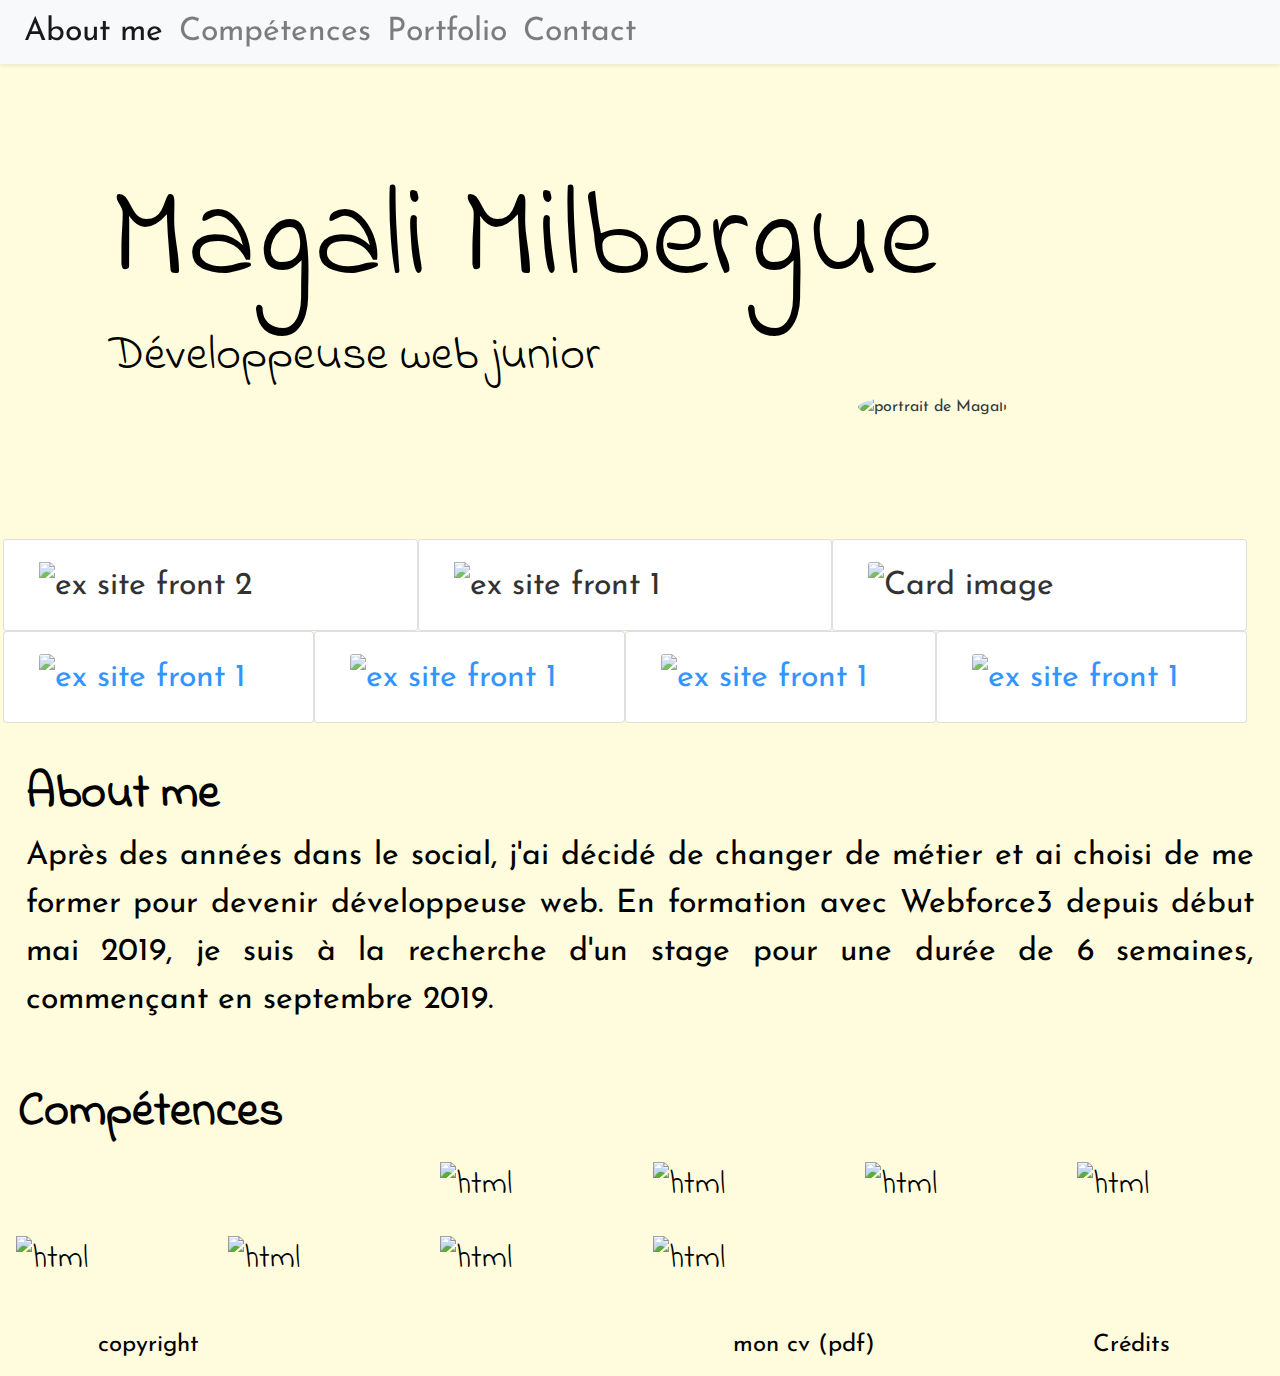
==== commit 3b7e4ed8: "Update index.html" ====
--- a/index.html
+++ b/index.html
@@ -73,6 +73,8 @@
                 <div class="col-md-10 logo">
                     <h1><a href="index.html">Magali Milbergue</a></h1>
                     <h3> Développeuse web junior</h3>
+
+                    <!--FAIRE UN LOGO ???-->
                 </div>
 
 
@@ -90,7 +92,9 @@
 
 
 
-        <!--- Mettre une déco (arabesque ? fleur ?) pour faire de l'espace... OU photo ??? OU CITATION ???-->
+        <!--- Mettre une déco (arabesque ? fleur ?) pour faire de l'espace... OU photo ??? OU CITATION ???
+        
+        Générateur de citations ?-->
 
 
 
@@ -334,22 +338,28 @@
         </main>
 
 
-
+        <!--Générateur de trivia pour séparer les sections ? -->
 
         <section id="aboutme">
-            <h2>About me</h2>
+            <h2>About me</h2> <!--trouver un autre titre ?-->
             <p>Après des années dans le social, j'ai décidé de changer de métier et ai choisi de me former pour
                 devenir développeuse web. En formation avec Webforce3 depuis début mai 2019, je suis à la
                 recherche d'un stage pour une durée de 6 semaines,
                 commençant en septembre 2019. </p>
+                <!--réécrire le texte-->
 
 
         </section>
 
 
+        <!--autre séparateur-->
+
+
 
 
         <section id="skills">
+
+            <!--Mettre les compétences en nid d'abeille ????-->
 
             <h2>Compétences</h2>
 
--- a/style.css
+++ b/style.css
@@ -1,7 +1,7 @@
 .container-fluid {
     margin: 0;
     padding: 0;
-    background: beige;
+    background: #FFFCDD;
     font-family: 'Josefin Sans', sans-serif;
 }
 
@@ -19,14 +19,14 @@
 }
 
 .logo h3 {
-    font-size: 3vw;
+    font-size: 3rem;
     font-family: 'Indie Flower'!important;
     color: black;
 }
 
 .logo a {
     text-decoration: none!important;
-    font-size: 8vw;
+    font-size: 8rem;
     font-family: 'Indie Flower'!important;
     color: black;
 }
@@ -39,14 +39,14 @@
     text-decoration: none!important;
     padding: 0;
     text-align: center;
-    font-size: 2vw;
+    font-size: 2rem;
     color: black;
 }
 
 .navbar a:hover {
     padding: 0;
     text-align: center;
-    font-size: 2.4vw;
+    font-size: 2.4rem;
     font-weight: bold;
     color: black;
 }
@@ -57,7 +57,6 @@
     width: 100%;
     margin: 0;
     height: auto;
-    position: fixed;
 }
 
 .navbar img {
@@ -69,14 +68,14 @@
 
 #aboutme {
     text-align: justify;
-    padding: 2vh;
+    padding: 2vw;
     color: black;
-    font-size: 2vw;
+    font-size: 2rem;
     width: 100%;
 }
 
 #aboutme h2 {
-    font-size: 3vw;
+    font-size: 3rem;
     font-family: 'Indie Flower'!important;
     color: black;
     font-weight: bold;
@@ -98,7 +97,7 @@
     padding: 2vh;
     text-align: justify;
     color: black;
-    font-size: 2vw;
+    font-size: 2rem;
     width: 100%;
 }
 
@@ -117,12 +116,12 @@
     text-align: justify;
     color: black;
     font-family: 'Indie Flower';
-    font-size: 2vw;
+    font-size: 2rem;
     width: 100%;
 }
 
 #skills h2 {
-    font-size: 3vw;
+    font-size: 3rem;
     color: black;
     font-weight: bold;
 }
@@ -136,12 +135,12 @@
     padding: 2vh;
     text-align: justify;
     color: black;
-    font-size: 2vw;
+    font-size: 2rem;
     width: 100%;
 }
 
 .forcont h2 {
-    font-size: 3vw;
+    font-size: 3rem;
     color: black;
     font-family: 'Indie Flower'!important;
     font-weight: bold;
@@ -152,7 +151,7 @@
     width: 100%;
     padding: 1vw 0;
     text-align: center;
-    font-size: 1.5vw;
+    font-size: 1.5rem;
     color: black;
 }
 
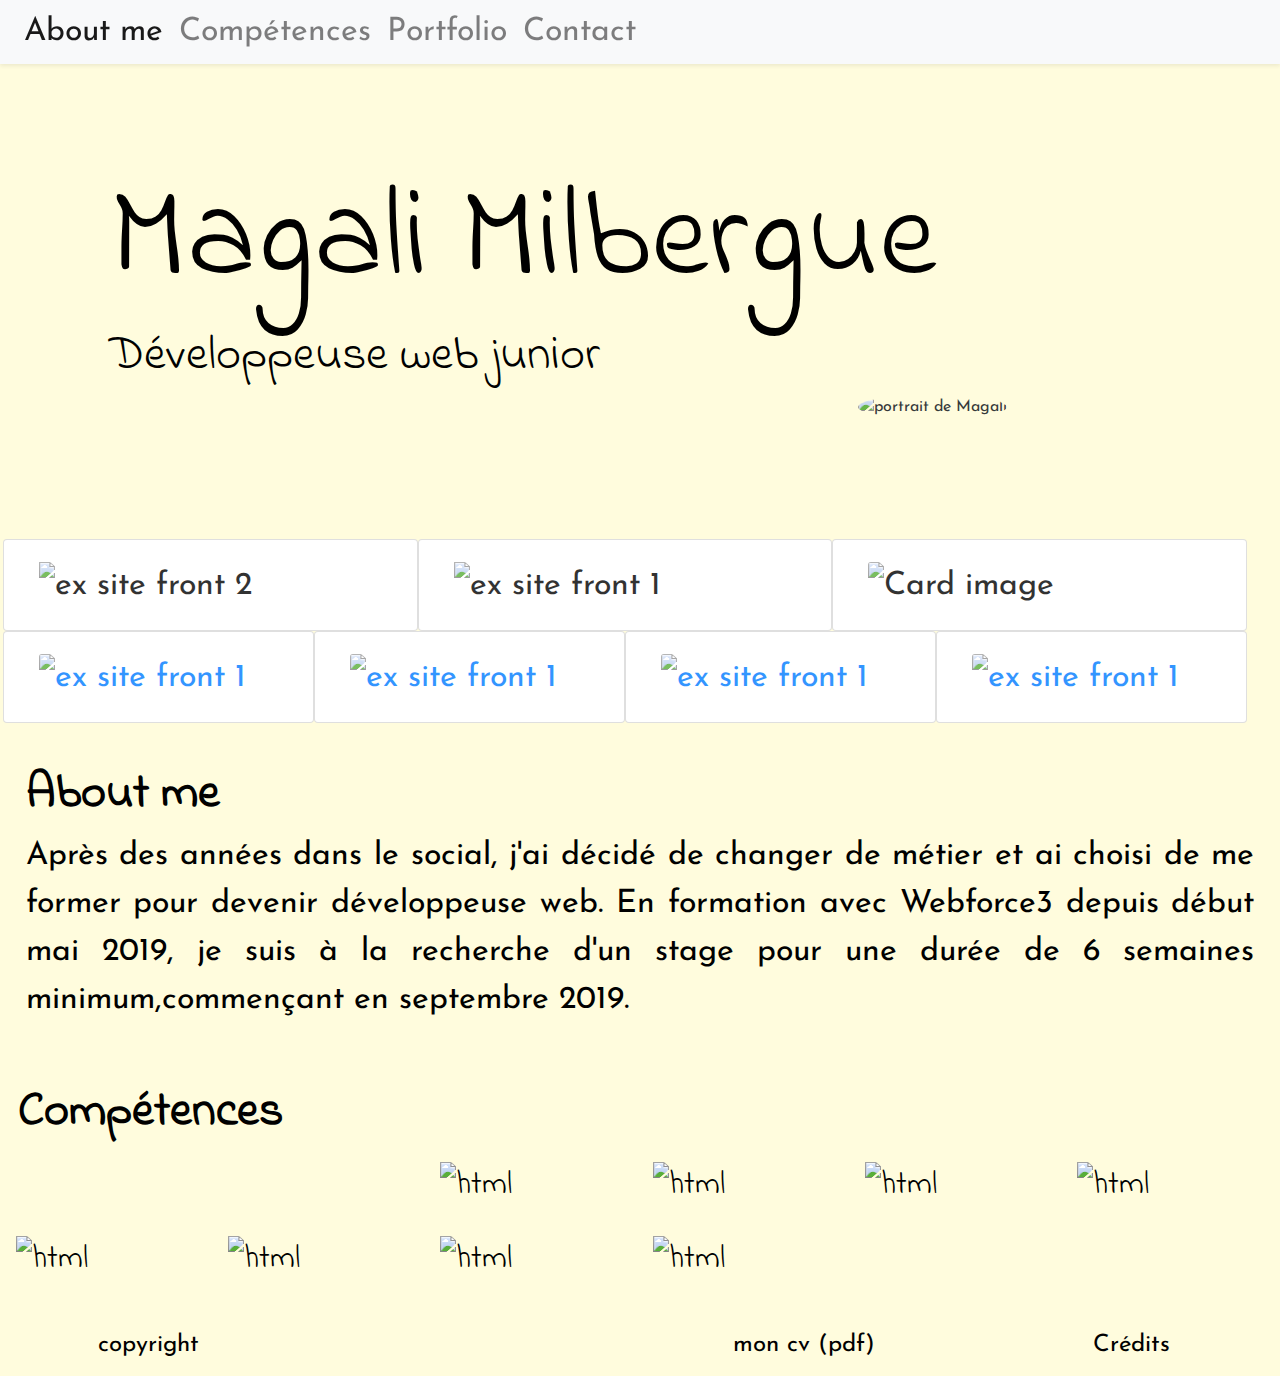
==== commit bf7051e4: "Update index.html" ====
--- a/index.html
+++ b/index.html
@@ -19,12 +19,21 @@
         integrity="sha384-ggOyR0iXCbMQv3Xipma34MD+dH/1fQ784/j6cY/iJTQUOhcWr7x9JvoRxT2MZw1T" crossorigin="anonymous">
     <link rel="stylesheet" href="style.css">
 
+    
+    <!--GENERATEUR DE CITATIONS -->
+    <!-- animate css -->
+    <link rel="stylesheet" href="animate.min.css"> 
+    <!-- jquery -->
+    <script src="http://code.jquery.com/jquery-1.11.0.min.js"></script> 
+    <!-- script de l'animation -->
+    <script src="script.js"></script>
+
     <title> Porfolio Magali Milbergue - Développeuse web junior </title>
-    <!--AJOUTER META DESCRIPTION POUR REFERENCEMENT  170 caractères-->
-    <!-- meta name "author" pour signer le site !!-->
-    <!-- meta opengraph pour choisir comment ça se présente quand on partage sur les réseaux sociaux-->
-    <!-- meta twittercards pour twitter-->
-    <!--AJOUTER CDN Bootstrap ??-->
+    
+    <!-- Meta pour SEO -->
+    <meta name="description" content="Le portfolio de Magali Milbergue, développeuse web fullstack junior ayant suivi une formation Webforce3. "/>
+    <meta name="author" content="Magali Milbergue"/>
+    <meta name="copyright" content="©The Daisy Moon" />
 </head>
 
 
@@ -90,11 +99,9 @@
 
 
 
-
-
-        <!--- Mettre une déco (arabesque ? fleur ?) pour faire de l'espace... OU photo ??? OU CITATION ???
-        
-        Générateur de citations ?-->
+        <div id="quote" class="animated fadeInUp col-md-6 offset-3">
+            <!-- GENERATEUR DE CITATIONS -->
+        </div>
 
 
 
@@ -122,8 +129,7 @@
                                     </button>
                                 </div>
                                 <div class="modal1-body">
-                                    <p class="card-text">Un exercice de reproduction de site front fait durant ma
-                                        formation webforce3. (HTML&CSS)
+                                    <p class="card-text m-5">Un exercice de reproduction de site front fait durant ma formation webforce3. (HTML & CSS)
                                     </p>
 
                                 </div>
@@ -154,9 +160,8 @@
                                         <span aria-hidden="true">&times;</span>
                                     </button>
                                 </div>
-                                <div class="modal-body">
-                                    Un exercice de reproduction de site front fait durant ma formation webforce3.
-                                    (HTML&CSS)
+                                <div class="modal-body m-5">
+                                    Un exercice de reproduction de site front fait durant ma formation webforce3. (HTML & CSS)
                                 </div>
                                 <div class="modal-footer">
                                     <button type="button" class="btn btn-light"><a class="lienportf" target="blank"
@@ -188,9 +193,8 @@
                                         <span aria-hidden="true">&times;</span>
                                     </button>
                                 </div>
-                                <div class="modal-body">
-                                    Un exercice de création de boutique fait durant ma formation webforce3. (HTML &
-                                    Bootstrap)
+                                <div class="modal-body m-5">
+                                    Un exercice de création de boutique fait durant ma formation webforce3. (HTML & Bootstrap)
                                 </div>
                                 <div class="modal-footer">
                                     <button type="button" class="btn btn-light"><a class="lienportf" target="blank"
@@ -342,10 +346,7 @@
 
         <section id="aboutme">
             <h2>About me</h2> <!--trouver un autre titre ?-->
-            <p>Après des années dans le social, j'ai décidé de changer de métier et ai choisi de me former pour
-                devenir développeuse web. En formation avec Webforce3 depuis début mai 2019, je suis à la
-                recherche d'un stage pour une durée de 6 semaines,
-                commençant en septembre 2019. </p>
+            <p>Après des années dans le social, j'ai décidé de changer de métier et ai choisi de me former pour devenir développeuse web. En formation avec Webforce3 depuis début mai 2019, je suis à la recherche d'un stage pour une durée de 6 semaines minimum,commençant en septembre 2019. </p>
                 <!--réécrire le texte-->
 
 
@@ -402,11 +403,11 @@
                 <div class="col-md-3"> copyright</div>
                 <!--Ne pas oublier crédits pour pattern/images-->
                 <div class="col-md-3">
-                    <a href="https://github.com/TheDaisyMoon"><i class="fab fa-github"></i></a>
-                    <a href="https://www.linkedin.com/in/magali-milbergue-mm/"> <i class="fab fa-linkedin"></i></a>
-                    <a href="https://twitter.com/MagaliMilbergue"> <i class="fab fa-twitter-square"></i></a>
-                </div>
-                <div class="col-md-3"> <a href="CV-Magali-Milbergue.pdf">mon cv (pdf)</a>
+                    <a href="https://github.com/TheDaisyMoon" target="blank"><i class="fab fa-github"></i></a>
+                    <a href="https://www.linkedin.com/in/magali-milbergue-mm/" target="blank"> <i class="fab fa-linkedin"></i></a>
+                    <a href="https://twitter.com/MagaliMilbergue" target="blank"> <i class="fab fa-twitter-square"></i></a>
+                </div>
+                <div class="col-md-3"> <a href="CV-Magali-Milbergue.pdf" target="blank">mon cv (pdf)</a>
                 </div>
 
                 <div class="col-md-3">
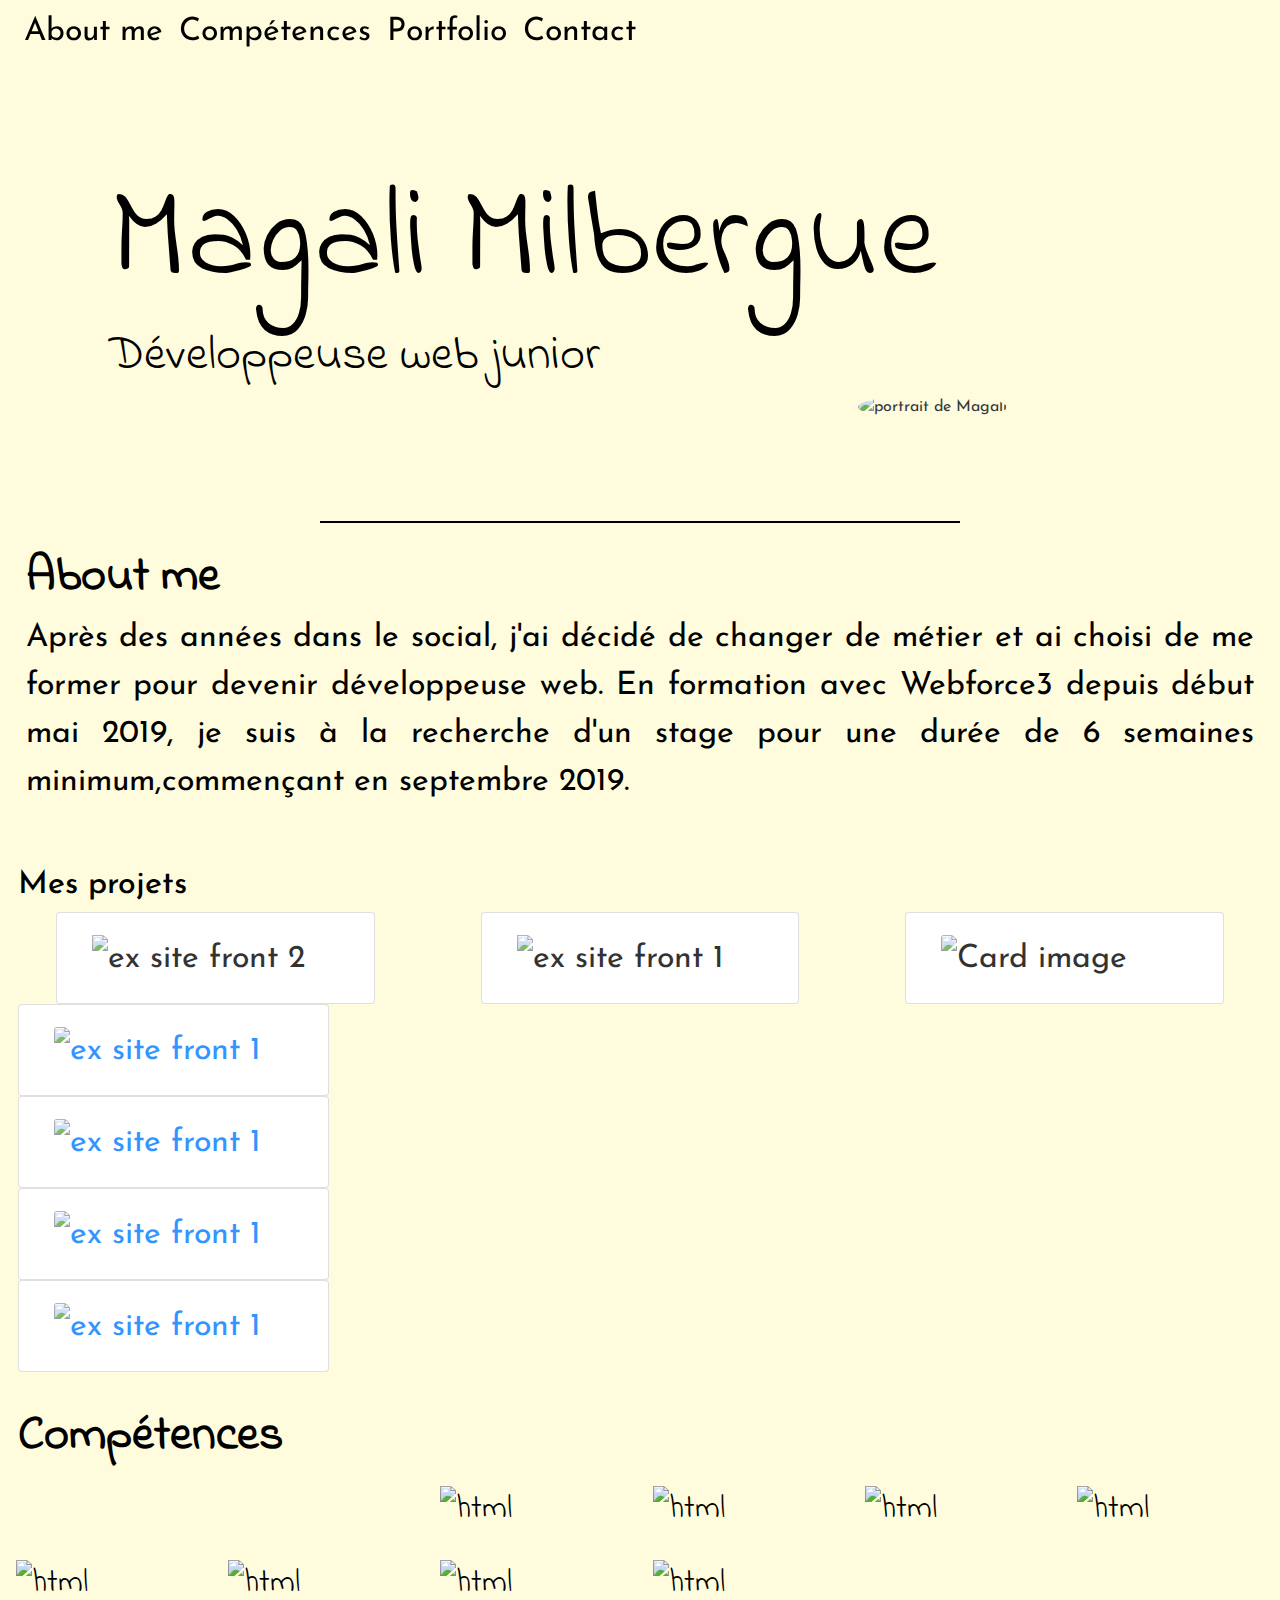
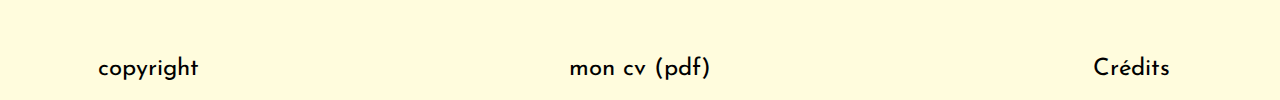
==== commit 16226b67: "Update index.html" ====
--- a/index.html
+++ b/index.html
@@ -13,6 +13,7 @@
     <!-- Fonts-->
     <link href="https://fonts.googleapis.com/css?family=Josefin+Sans&display=swap" rel="stylesheet">
     <link href="https://fonts.googleapis.com/css?family=Indie+Flower|Quattrocento&display=swap" rel="stylesheet">
+    <link href="https://fonts.googleapis.com/css?family=Jacques+Francois+Shadow&display=swap" rel="stylesheet"> 
 
     <!--bootstrap & css-->
     <link rel="stylesheet" href="https://stackpath.bootstrapcdn.com/bootstrap/4.3.1/css/bootstrap.min.css"
@@ -26,7 +27,7 @@
     <!-- jquery -->
     <script src="http://code.jquery.com/jquery-1.11.0.min.js"></script> 
     <!-- script de l'animation -->
-    <script src="script.js"></script>
+    <script src="script-quotes.js"></script>
 
     <title> Porfolio Magali Milbergue - Développeuse web junior </title>
     
@@ -48,16 +49,15 @@
 
     <div class="container-fluid">
 
-        <nav class="navbar navbar-expand-lg navbar-light bg-light shadow-sm sticky-top">
-            <!--CHANGER ORDRE-->
+        <nav class="navbar navbar-expand-lg sticky-top row justify-content-between ombre">
             <button class="navbar-toggler" type="button" data-toggle="collapse" data-target="#navbarText"
                 aria-controls="navbarText" aria-expanded="false" aria-label="Toggle navigation">
                 <span class="navbar-toggler-icon"></span>
             </button>
             <div class="collapse navbar-collapse" id="navbarText">
-                <ul class="navbar-nav mr-auto">
-                    <li class="nav-item active">
-                        <a class="nav-link" href="#aboutme">About me<span class="sr-only"></span></a>
+                <ul class="col-md-8 navbar-nav mr-auto">
+                    <li class="nav-item">
+                        <a class="nav-link" href="#aboutme">About me</a>
                     </li>
                     <li class="nav-item">
                         <a class="nav-link" href="#skills">Compétences</a>
@@ -68,10 +68,13 @@
                     <li class="nav-item">
                         <a class="nav-link" href="contacts.html">Contact</a>
                     </li>
-
-
                 </ul>
 
+                <div class="col-md-3">
+                    <a href="https://github.com/TheDaisyMoon" target="blank"><i class="fab fa-github"></i></a>
+                    <a href="https://www.linkedin.com/in/magali-milbergue-mm/" target="blank"> <i class="fab fa-linkedin"></i></a>
+                    <a href="https://twitter.com/MagaliMilbergue" target="blank"> <i class="fab fa-twitter-square"></i></a>
+                </div>
             </div>
         </nav>
 
@@ -85,14 +88,13 @@
 
                     <!--FAIRE UN LOGO ???-->
                 </div>
-
-
             </div>
 
             <div class="row">
                 <div class="col col-md-2 offset-md-8 selfie align-self-center">
                     <img src="images/Magali-Milbergue3.jpg" alt="portrait de Magali">
                 </div>
+                
             </div>
 
         </header>
@@ -103,246 +105,6 @@
             <!-- GENERATEUR DE CITATIONS -->
         </div>
 
-
-
-        <main id="portfolio" class="row justify-content-between">
-
-
-
-            <div class="card col-md-4">
-                <div class="card-body">
-
-                    <!--trigger modal : data-toggle & data-target-->
-
-                    <img src="images/minisiteex2.jpg" data-toggle="modal" data-target="#modal1" alt="ex site front 2">
-
-
-                    <!--Modal-->
-                    <div class="modal fade" id="modal1" tabindex="-1" role="dialog" aria-labelledby="modal1Label"
-                        aria-hidden="true">
-                        <div class="modal-dialog" role="document">
-                            <div class="modal-content">
-                                <div class="modal-header">
-                                    <h5 class="modal-title" id="modal1Label">Exercice étudiant site front</h5>
-                                    <button type="button" class="close" data-dismiss="modal" aria-label="Close">
-                                        <span aria-hidden="true">&times;</span>
-                                    </button>
-                                </div>
-                                <div class="modal1-body">
-                                    <p class="card-text m-5">Un exercice de reproduction de site front fait durant ma formation webforce3. (HTML & CSS)
-                                    </p>
-
-                                </div>
-                                <div class="modal-footer">
-                                    <button type="button" class="btn btn-light"><a class="lienportf" target="blank"
-                                            href="sitesportfolio/exsitefront2.html">Voir le site</a></button>
-                                </div>
-                            </div>
-                        </div>
-                    </div>
-                </div>
-            </div>
-
-            <div class="card col-md-4">
-                <div class="card-body">
-                    <!--trigger modal : data-toggle & data-target-->
-                    <img data-toggle="modal" data-target="#modal2" src="images/minisiteex1.jpg" alt="ex site front 1">
-
-
-                    <!--Modal-->
-                    <div class="modal fade" id="modal2" tabindex="-1" role="dialog" aria-labelledby="modal2Label"
-                        aria-hidden="true">
-                        <div class="modal-dialog" role="document">
-                            <div class="modal-content">
-                                <div class="modal-header">
-                                    <h5 class="modal-title" id="modal2Label">Exercice étudiant site front</h5>
-                                    <button type="button" class="close" data-dismiss="modal" aria-label="Close">
-                                        <span aria-hidden="true">&times;</span>
-                                    </button>
-                                </div>
-                                <div class="modal-body m-5">
-                                    Un exercice de reproduction de site front fait durant ma formation webforce3. (HTML & CSS)
-                                </div>
-                                <div class="modal-footer">
-                                    <button type="button" class="btn btn-light"><a class="lienportf" target="blank"
-                                            href="sitesportfolio/exsitefront.html">Voir le site</a></button>
-                                </div>
-                            </div>
-                        </div>
-                    </div>
-                </div>
-            </div>
-
-
-            <div class="card col-md-4">
-                <div class="card-body">
-                    <!--trigger modal : data-toggle & data-target-->
-
-                    <img class="card-img boutique" src="images/minisiteex3.jpg" data-toggle="modal"
-                        data-target="#modal3" alt="Card image">
-
-
-                    <!--Modal-->
-                    <div class="modal fade" id="modal3" tabindex="-1" role="dialog" aria-labelledby="modal3Label"
-                        aria-hidden="true">
-                        <div class="modal-dialog" role="document">
-                            <div class="modal-content">
-                                <div class="modal-header">
-                                    <h5 class="modal-title" id="modal3Label">Exercice création boutique front</h5>
-                                    <button type="button" class="close" data-dismiss="modal" aria-label="Close">
-                                        <span aria-hidden="true">&times;</span>
-                                    </button>
-                                </div>
-                                <div class="modal-body m-5">
-                                    Un exercice de création de boutique fait durant ma formation webforce3. (HTML & Bootstrap)
-                                </div>
-                                <div class="modal-footer">
-                                    <button type="button" class="btn btn-light"><a class="lienportf" target="blank"
-                                            href="sitesportfolio/Exercices-bootstrap/exboot1accueil.html">Voir le
-                                            site</a></button>
-                                </div>
-                            </div>
-                        </div>
-                    </div>
-                </div>
-            </div>
-
-
-            <!--Attention, mettre trigger du modal dans l'image et virer le lien !! -->
-            <div class="card col-md-3">
-                <div class="card-body">
-                    <!--trigger modal : data-toggle & data-target-->
-                    <a href="sitesportfolio/exsitefront2.html" data-toggle="modal" data-target="#modal4" </a> <img
-                        class="card-img-top" src="images/minisiteex1.jpg" alt="ex site front 1"></a>
-
-
-                    <!--Modal-->
-                    <div class="modal fade" id="modal4" tabindex="-1" role="dialog" aria-labelledby="modal4Label"
-                        aria-hidden="true">
-                        <div class="modal-dialog" role="document">
-                            <div class="modal-content">
-                                <div class="modal-header">
-                                    <h5 class="modal-title" id="modal4Label">Modal title</h5>
-                                    <button type="button" class="close" data-dismiss="modal" aria-label="Close">
-                                        <span aria-hidden="true">&times;</span>
-                                    </button>
-                                </div>
-                                <div class="modal-body">
-                                    ...
-                                </div>
-                                <div class="modal-footer">
-                                    <button type="button" class="btn btn-secondary" data-dismiss="modal">Close</button>
-                                    <button type="button" class="btn btn-primary">Save changes</button>
-                                </div>
-                            </div>
-                        </div>
-                    </div>
-                </div>
-            </div>
-
-
-
-
-            <div class="card col-md-3">
-                <div class="card-body">
-                    <!--trigger modal : data-toggle & data-target-->
-                    <a href="sitesportfolio/exsitefront2.html" data-toggle="modal" data-target="#modal5" </a> <img
-                        class="card-img-top" src="images/minisiteex1.jpg" alt="ex site front 1"></a>
-
-
-                    <!--Modal-->
-                    <div class="modal fade" id="modal5" tabindex="-1" role="dialog" aria-labelledby="modal5Label"
-                        aria-hidden="true">
-                        <div class="modal-dialog" role="document">
-                            <div class="modal-content">
-                                <div class="modal-header">
-                                    <h5 class="modal-title" id="modal5Label">Modal title</h5>
-                                    <button type="button" class="close" data-dismiss="modal" aria-label="Close">
-                                        <span aria-hidden="true">&times;</span>
-                                    </button>
-                                </div>
-                                <div class="modal-body">
-                                    ...
-                                </div>
-                                <div class="modal-footer">
-                                    <button type="button" class="btn btn-secondary" data-dismiss="modal">Close</button>
-                                    <button type="button" class="btn btn-primary">Save changes</button>
-                                </div>
-                            </div>
-                        </div>
-                    </div>
-                </div>
-            </div>
-
-
-
-
-            <div class="card col-md-3">
-                <div class="card-body">
-                    <!--trigger modal : data-toggle & data-target-->
-                    <a href="sitesportfolio/exsitefront2.html" data-toggle="modal" data-target="#modal6" </a> <img
-                        class="card-img-top" src="images/minisiteex1.jpg" alt="ex site front 1"></a>
-
-
-                    <!--Modal-->
-                    <div class="modal fade" id="modal6" tabindex="-1" role="dialog" aria-labelledby="modal6Label"
-                        aria-hidden="true">
-                        <div class="modal-dialog" role="document">
-                            <div class="modal-content">
-                                <div class="modal-header">
-                                    <h5 class="modal-title" id="modal6Label">Modal title</h5>
-                                    <button type="button" class="close" data-dismiss="modal" aria-label="Close">
-                                        <span aria-hidden="true">&times;</span>
-                                    </button>
-                                </div>
-                                <div class="modal-body">
-                                    ...
-                                </div>
-                                <div class="modal-footer">
-                                    <button type="button" class="btn btn-secondary" data-dismiss="modal">Close</button>
-                                    <button type="button" class="btn btn-primary">Save changes</button>
-                                </div>
-                            </div>
-                        </div>
-                    </div>
-                </div>
-            </div>
-
-
-            <div class="card col-md-3">
-                <div class="card-body">
-                    <!--trigger modal : data-toggle & data-target-->
-                    <a href="sitesportfolio/exsitefront2.html" data-toggle="modal" data-target="#modal7" </a> <img
-                        class="card-img-top" src="images/minisiteex1.jpg" alt="ex site front 1"></a>
-
-
-                    <!--Modal-->
-                    <div class="modal fade" id="modal7" tabindex="-1" role="dialog" aria-labelledby="modal7Label"
-                        aria-hidden="true">
-                        <div class="modal-dialog" role="document">
-                            <div class="modal-content">
-                                <div class="modal-header">
-                                    <h5 class="modal-title" id="modal7Label">Modal title</h5>
-                                    <button type="button" class="close" data-dismiss="modal" aria-label="Close">
-                                        <span aria-hidden="true">&times;</span>
-                                    </button>
-                                </div>
-                                <div class="modal-body">
-                                    ...
-                                </div>
-                                <div class="modal-footer">
-                                    <button type="button" class="btn btn-secondary" data-dismiss="modal">Close</button>
-                                    <button type="button" class="btn btn-primary">Save changes</button>
-                                </div>
-                            </div>
-                        </div>
-                    </div>
-                </div>
-            </div>
-        </main>
-
-
-        <!--Générateur de trivia pour séparer les sections ? -->
 
         <section id="aboutme">
             <h2>About me</h2> <!--trouver un autre titre ?-->
@@ -353,9 +115,251 @@
         </section>
 
 
-        <!--autre séparateur-->
-
-
+            <!--autre séparateur-->
+
+
+
+        <main id="portfolio">
+
+            <h2>Mes projets</h2>
+
+
+            <div class="row justify-content-around">
+                <div class="card col-md-3">
+                    <div class="card-body">
+
+                        <!--trigger modal : data-toggle & data-target-->
+
+                        <img src="images/minisiteex2.jpg" data-toggle="modal" data-target="#modal1" alt="ex site front 2">
+
+
+                        <!--Modal-->
+                        <div class="modal fade" id="modal1" tabindex="-1" role="dialog" aria-labelledby="modal1Label"
+                            aria-hidden="true">
+                            <div class="modal-dialog" role="document">
+                                <div class="modal-content">
+                                    <div class="modal-header">
+                                        <h5 class="modal-title" id="modal1Label">Exercice étudiant site front</h5>
+                                        <button type="button" class="close" data-dismiss="modal" aria-label="Close">
+                                            <span aria-hidden="true">&times;</span>
+                                        </button>
+                                    </div>
+                                    <div class="modal1-body">
+                                        <p class="card-text m-5">Un exercice de reproduction de site front fait durant ma formation webforce3. (HTML & CSS)
+                                        </p>
+
+                                    </div>
+                                    <div class="modal-footer">
+                                        <button type="button" class="btn btn-light"><a class="lienportf" target="blank"
+                                                href="sitesportfolio/exsitefront2.html">Voir le site</a></button>
+                                    </div>
+                                </div>
+                            </div>
+                        </div>
+                    </div>
+                </div>
+
+                <div class="card col-md-3">
+                    <div class="card-body">
+                        <!--trigger modal : data-toggle & data-target-->
+                        <img data-toggle="modal" data-target="#modal2" src="images/minisiteex1.jpg" alt="ex site front 1">
+
+
+                        <!--Modal-->
+                        <div class="modal fade" id="modal2" tabindex="-1" role="dialog" aria-labelledby="modal2Label"
+                            aria-hidden="true">
+                            <div class="modal-dialog" role="document">
+                                <div class="modal-content">
+                                    <div class="modal-header">
+                                        <h5 class="modal-title" id="modal2Label">Exercice étudiant site front</h5>
+                                        <button type="button" class="close" data-dismiss="modal" aria-label="Close">
+                                            <span aria-hidden="true">&times;</span>
+                                        </button>
+                                    </div>
+                                    <div class="modal-body m-5">
+                                        Un exercice de reproduction de site front fait durant ma formation webforce3. (HTML & CSS)
+                                    </div>
+                                    <div class="modal-footer">
+                                        <button type="button" class="btn btn-light"><a class="lienportf" target="blank"
+                                                href="sitesportfolio/exsitefront.html">Voir le site</a></button>
+                                    </div>
+                                </div>
+                            </div>
+                        </div>
+                    </div>
+                </div>
+
+
+                <div class="card col-md-3">
+                    <div class="card-body">
+                        <!--trigger modal : data-toggle & data-target-->
+
+                        <img class="card-img boutique" src="images/minisiteex3.jpg" data-toggle="modal"
+                            data-target="#modal3" alt="Card image">
+
+
+                        <!--Modal-->
+                        <div class="modal fade" id="modal3" tabindex="-1" role="dialog" aria-labelledby="modal3Label"
+                            aria-hidden="true">
+                            <div class="modal-dialog" role="document">
+                                <div class="modal-content">
+                                    <div class="modal-header">
+                                        <h5 class="modal-title" id="modal3Label">Exercice création boutique front</h5>
+                                        <button type="button" class="close" data-dismiss="modal" aria-label="Close">
+                                            <span aria-hidden="true">&times;</span>
+                                        </button>
+                                    </div>
+                                    <div class="modal-body m-5">
+                                        Un exercice de création de boutique fait durant ma formation webforce3. (HTML & Bootstrap)
+                                    </div>
+                                    <div class="modal-footer">
+                                        <button type="button" class="btn btn-light"><a class="lienportf" target="blank"
+                                                href="sitesportfolio/Exercices-bootstrap/exboot1accueil.html">Voir le
+                                                site</a></button>
+                                    </div>
+                                </div>
+                            </div>
+                        </div>
+                    </div>
+                </div>
+            </div>
+
+                <!--Attention, mettre trigger du modal dans l'image et virer le lien !! -->
+                <div class="card col-md-3">
+                    <div class="card-body">
+                        <!--trigger modal : data-toggle & data-target-->
+                        <a href="sitesportfolio/exsitefront2.html" data-toggle="modal" data-target="#modal4" </a> <img
+                            class="card-img-top" src="images/minisiteex1.jpg" alt="ex site front 1"></a>
+
+
+                        <!--Modal-->
+                        <div class="modal fade" id="modal4" tabindex="-1" role="dialog" aria-labelledby="modal4Label"
+                            aria-hidden="true">
+                            <div class="modal-dialog" role="document">
+                                <div class="modal-content">
+                                    <div class="modal-header">
+                                        <h5 class="modal-title" id="modal4Label">Modal title</h5>
+                                        <button type="button" class="close" data-dismiss="modal" aria-label="Close">
+                                            <span aria-hidden="true">&times;</span>
+                                        </button>
+                                    </div>
+                                    <div class="modal-body">
+                                        ...
+                                    </div>
+                                    <div class="modal-footer">
+                                        <button type="button" class="btn btn-secondary" data-dismiss="modal">Close</button>
+                                        <button type="button" class="btn btn-primary">Save changes</button>
+                                    </div>
+                                </div>
+                            </div>
+                        </div>
+                    </div>
+                </div>
+
+
+
+
+                <div class="card col-md-3">
+                    <div class="card-body">
+                        <!--trigger modal : data-toggle & data-target-->
+                        <a href="sitesportfolio/exsitefront2.html" data-toggle="modal" data-target="#modal5" </a> <img
+                            class="card-img-top" src="images/minisiteex1.jpg" alt="ex site front 1"></a>
+
+
+                        <!--Modal-->
+                        <div class="modal fade" id="modal5" tabindex="-1" role="dialog" aria-labelledby="modal5Label"
+                            aria-hidden="true">
+                            <div class="modal-dialog" role="document">
+                                <div class="modal-content">
+                                    <div class="modal-header">
+                                        <h5 class="modal-title" id="modal5Label">Modal title</h5>
+                                        <button type="button" class="close" data-dismiss="modal" aria-label="Close">
+                                            <span aria-hidden="true">&times;</span>
+                                        </button>
+                                    </div>
+                                    <div class="modal-body">
+                                        ...
+                                    </div>
+                                    <div class="modal-footer">
+                                        <button type="button" class="btn btn-secondary" data-dismiss="modal">Close</button>
+                                        <button type="button" class="btn btn-primary">Save changes</button>
+                                    </div>
+                                </div>
+                            </div>
+                        </div>
+                    </div>
+                </div>
+
+
+
+
+                <div class="card col-md-3">
+                    <div class="card-body">
+                        <!--trigger modal : data-toggle & data-target-->
+                        <a href="sitesportfolio/exsitefront2.html" data-toggle="modal" data-target="#modal6" </a> <img
+                            class="card-img-top" src="images/minisiteex1.jpg" alt="ex site front 1"></a>
+
+
+                        <!--Modal-->
+                        <div class="modal fade" id="modal6" tabindex="-1" role="dialog" aria-labelledby="modal6Label"
+                            aria-hidden="true">
+                            <div class="modal-dialog" role="document">
+                                <div class="modal-content">
+                                    <div class="modal-header">
+                                        <h5 class="modal-title" id="modal6Label">Modal title</h5>
+                                        <button type="button" class="close" data-dismiss="modal" aria-label="Close">
+                                            <span aria-hidden="true">&times;</span>
+                                        </button>
+                                    </div>
+                                    <div class="modal-body">
+                                        ...
+                                    </div>
+                                    <div class="modal-footer">
+                                        <button type="button" class="btn btn-secondary" data-dismiss="modal">Close</button>
+                                        <button type="button" class="btn btn-primary">Save changes</button>
+                                    </div>
+                                </div>
+                            </div>
+                        </div>
+                    </div>
+                </div>
+
+
+                <div class="card col-md-3">
+                    <div class="card-body">
+                        <!--trigger modal : data-toggle & data-target-->
+                        <a href="sitesportfolio/exsitefront2.html" data-toggle="modal" data-target="#modal7" </a> <img
+                            class="card-img-top" src="images/minisiteex1.jpg" alt="ex site front 1"></a>
+
+
+                        <!--Modal-->
+                        <div class="modal fade" id="modal7" tabindex="-1" role="dialog" aria-labelledby="modal7Label"
+                            aria-hidden="true">
+                            <div class="modal-dialog" role="document">
+                                <div class="modal-content">
+                                    <div class="modal-header">
+                                        <h5 class="modal-title" id="modal7Label">Modal title</h5>
+                                        <button type="button" class="close" data-dismiss="modal" aria-label="Close">
+                                            <span aria-hidden="true">&times;</span>
+                                        </button>
+                                    </div>
+                                    <div class="modal-body">
+                                        ...
+                                    </div>
+                                    <div class="modal-footer">
+                                        <button type="button" class="btn btn-secondary" data-dismiss="modal">Close</button>
+                                        <button type="button" class="btn btn-primary">Save changes</button>
+                                    </div>
+                                </div>
+                            </div>
+                        </div>
+                    </div>
+                </div>
+            
+        </main>
+
+
+        <!--Générateur de trivia pour séparer les sections ? -->
 
 
         <section id="skills">
@@ -396,17 +400,12 @@
             </div>
 
 
-        </section>
+        </section> 
 
         <footer>
             <div class="row justify-content-between">
                 <div class="col-md-3"> copyright</div>
                 <!--Ne pas oublier crédits pour pattern/images-->
-                <div class="col-md-3">
-                    <a href="https://github.com/TheDaisyMoon" target="blank"><i class="fab fa-github"></i></a>
-                    <a href="https://www.linkedin.com/in/magali-milbergue-mm/" target="blank"> <i class="fab fa-linkedin"></i></a>
-                    <a href="https://twitter.com/MagaliMilbergue" target="blank"> <i class="fab fa-twitter-square"></i></a>
-                </div>
                 <div class="col-md-3"> <a href="CV-Magali-Milbergue.pdf" target="blank">mon cv (pdf)</a>
                 </div>
 
--- a/style.css
+++ b/style.css
@@ -1,3 +1,6 @@
+/* REORGANISER LE CSS !!!!!!! */
+
+
 .container-fluid {
     margin: 0;
     padding: 0;
@@ -64,6 +67,13 @@
     height: auto;
     margin: 0;
     padding: 0;
+}
+
+#quote
+{
+    height : auto;
+    border: 1px solid black;
+    cursor: crosshair;
 }
 
 #aboutme {
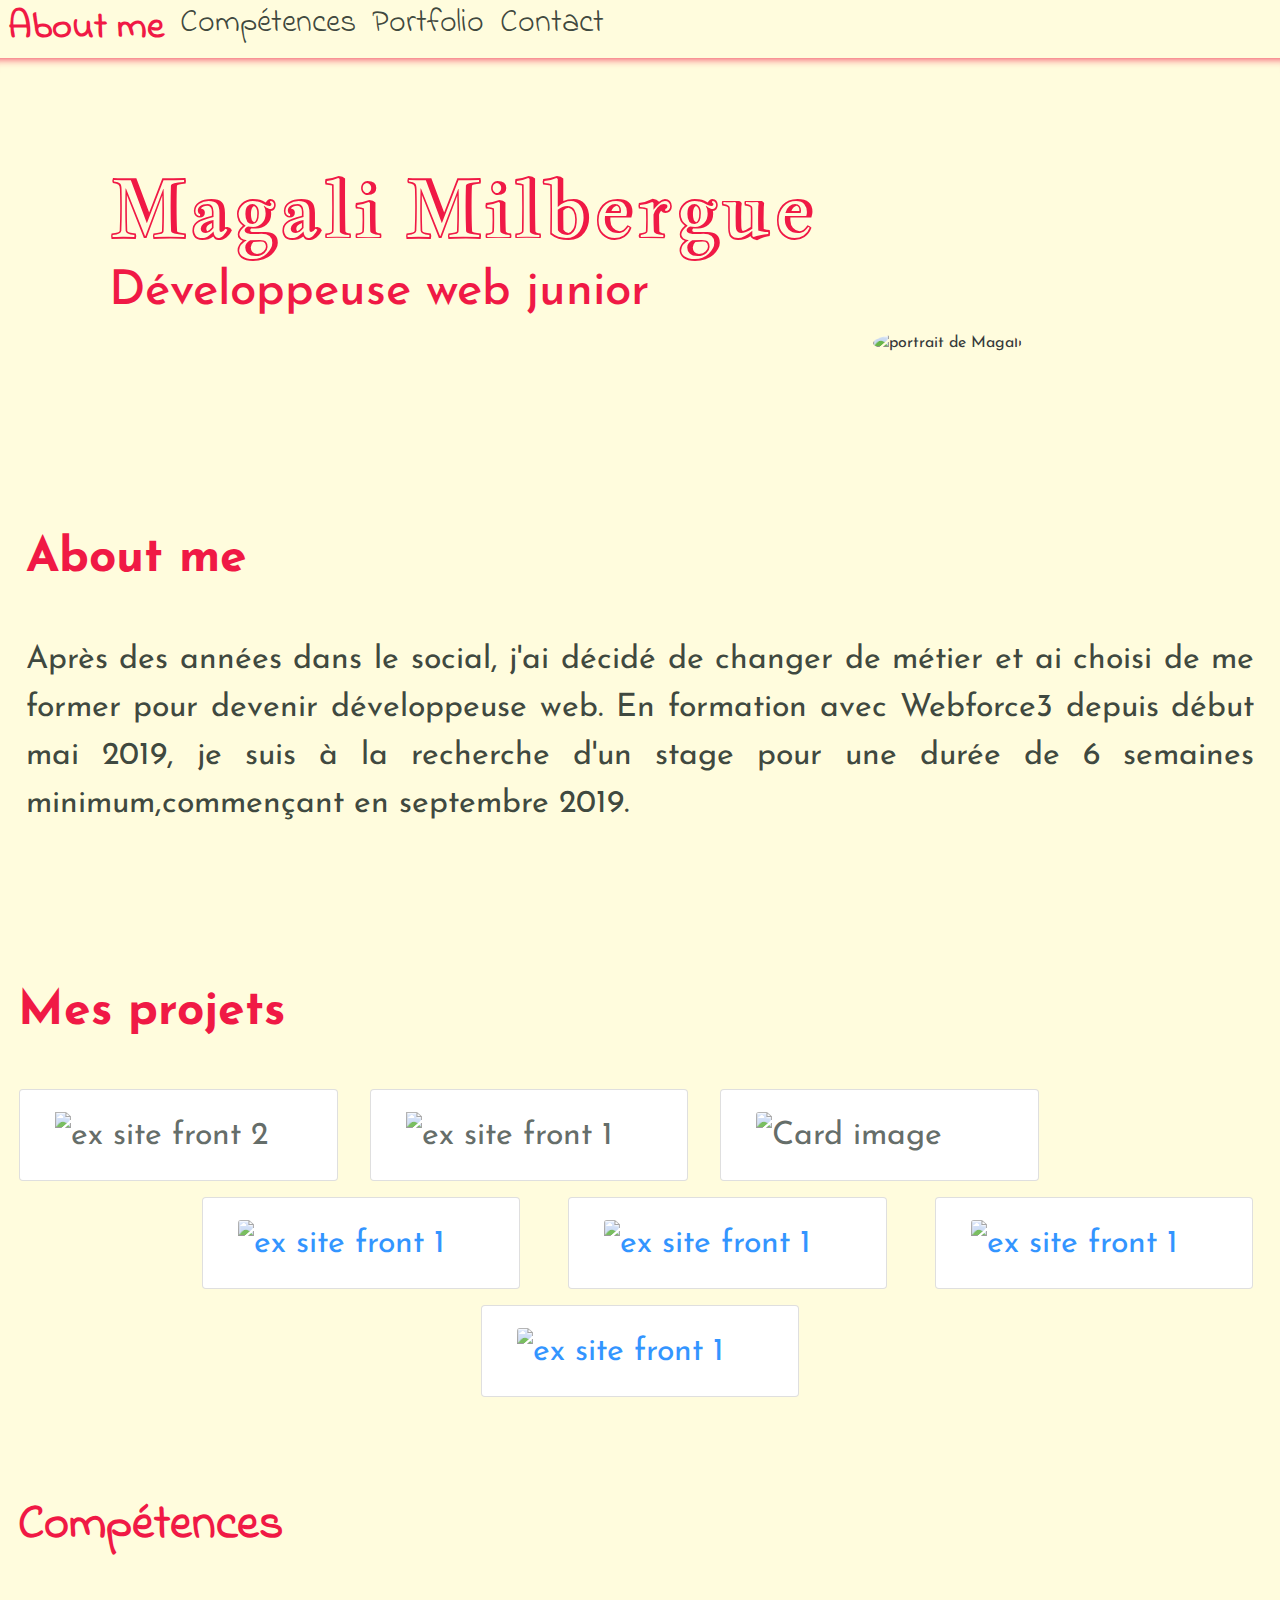
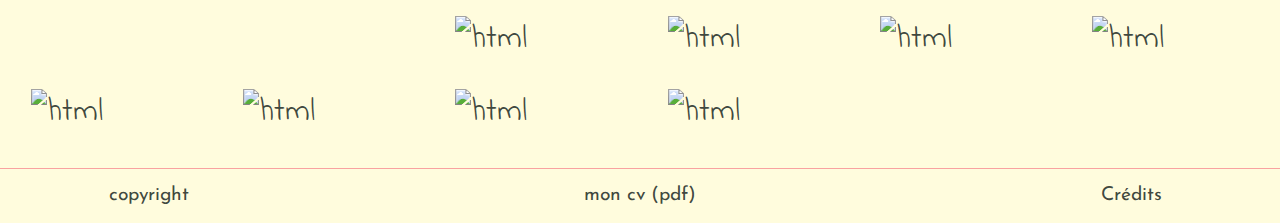
==== commit 3842133f: "flower & gallery" ====
--- a/index.html
+++ b/index.html
@@ -13,28 +13,29 @@
     <!-- Fonts-->
     <link href="https://fonts.googleapis.com/css?family=Josefin+Sans&display=swap" rel="stylesheet">
     <link href="https://fonts.googleapis.com/css?family=Indie+Flower|Quattrocento&display=swap" rel="stylesheet">
-    <link href="https://fonts.googleapis.com/css?family=Jacques+Francois+Shadow&display=swap" rel="stylesheet"> 
+    <link href="https://fonts.googleapis.com/css?family=Jacques+Francois+Shadow&display=swap" rel="stylesheet">
 
     <!--bootstrap & css-->
     <link rel="stylesheet" href="https://stackpath.bootstrapcdn.com/bootstrap/4.3.1/css/bootstrap.min.css"
         integrity="sha384-ggOyR0iXCbMQv3Xipma34MD+dH/1fQ784/j6cY/iJTQUOhcWr7x9JvoRxT2MZw1T" crossorigin="anonymous">
     <link rel="stylesheet" href="style.css">
 
-    
+
     <!--GENERATEUR DE CITATIONS -->
     <!-- animate css -->
-    <link rel="stylesheet" href="animate.min.css"> 
+    <link rel="stylesheet" href="animate.min.css">
     <!-- jquery -->
-    <script src="http://code.jquery.com/jquery-1.11.0.min.js"></script> 
+    <script src="http://code.jquery.com/jquery-1.11.0.min.js"></script>
     <!-- script de l'animation -->
     <script src="script-quotes.js"></script>
 
     <title> Porfolio Magali Milbergue - Développeuse web junior </title>
-    
+
     <!-- Meta pour SEO -->
-    <meta name="description" content="Le portfolio de Magali Milbergue, développeuse web fullstack junior ayant suivi une formation Webforce3. "/>
-    <meta name="author" content="Magali Milbergue"/>
-    <meta name="copyright" content="©The Daisy Moon" />
+    <meta name="description"
+        content="Le portfolio de Magali Milbergue, développeuse web fullstack junior ayant suivi une formation Webforce3. " />
+    <meta name="author" content="Magali Milbergue" />
+    <meta name="copyright" content="©TheDaisyMoon" />
 </head>
 
 
@@ -72,8 +73,10 @@
 
                 <div class="col-md-3">
                     <a href="https://github.com/TheDaisyMoon" target="blank"><i class="fab fa-github"></i></a>
-                    <a href="https://www.linkedin.com/in/magali-milbergue-mm/" target="blank"> <i class="fab fa-linkedin"></i></a>
-                    <a href="https://twitter.com/MagaliMilbergue" target="blank"> <i class="fab fa-twitter-square"></i></a>
+                    <a href="https://www.linkedin.com/in/magali-milbergue-mm/" target="blank"> <i
+                            class="fab fa-linkedin"></i></a>
+                    <a href="https://twitter.com/MagaliMilbergue" target="blank"> <i
+                            class="fab fa-twitter-square"></i></a>
                 </div>
             </div>
         </nav>
@@ -94,7 +97,7 @@
                 <div class="col col-md-2 offset-md-8 selfie align-self-center">
                     <img src="images/Magali-Milbergue3.jpg" alt="portrait de Magali">
                 </div>
-                
+
             </div>
 
         </header>
@@ -107,30 +110,46 @@
 
 
         <section id="aboutme">
-            <h2>About me</h2> <!--trouver un autre titre ?-->
-            <p>Après des années dans le social, j'ai décidé de changer de métier et ai choisi de me former pour devenir développeuse web. En formation avec Webforce3 depuis début mai 2019, je suis à la recherche d'un stage pour une durée de 6 semaines minimum,commençant en septembre 2019. </p>
-                <!--réécrire le texte-->
+            <h2 class="my-5">About me</h2>
+            <!--trouver un autre titre ?-->
+            <p>Après des années dans le social, j'ai décidé de changer de métier et ai choisi de me former pour devenir
+                développeuse web. En formation avec Webforce3 depuis début mai 2019, je suis à la recherche d'un stage
+                pour une durée de 6 semaines minimum,commençant en septembre 2019. </p>
+            <!--réécrire le texte-->
 
 
         </section>
 
 
-            <!--autre séparateur-->
+        <!-- fleur animée -->
+        <div class="flowerpower my-5">
+            <div class="petale" id="no1"></div>
+            <div class="petale" id="no2"></div>
+            <div class="petale" id="no3"></div>
+            <div class="petale" id="no4"></div>
+            <div class="petale" id="no5"></div>
+            <div class="petale" id="no6"></div>
+            <div class="petale" id="no7"></div>
+            <div class="petale" id="no8"></div>
+            <div class="petale" id="no9"></div>
+            <div class="petale" id="no10"></div>
+        </div>
 
 
 
         <main id="portfolio">
 
-            <h2>Mes projets</h2>
-
-
-            <div class="row justify-content-around">
-                <div class="card col-md-3">
-                    <div class="card-body">
-
-                        <!--trigger modal : data-toggle & data-target-->
-
-                        <img src="images/minisiteex2.jpg" data-toggle="modal" data-target="#modal1" alt="ex site front 2">
+            <h2 class="my-5">Mes projets</h2>
+
+
+            <div class="row justify-content-start my-3">
+                <div class="card col-md-3 mx-3">
+                    <div class="card-body">
+
+                        <!--trigger modal : data-toggle & data-target-->
+
+                        <img src="images/minisiteex2.jpg" data-toggle="modal" data-target="#modal1"
+                            alt="ex site front 2">
 
 
                         <!--Modal-->
@@ -145,7 +164,8 @@
                                         </button>
                                     </div>
                                     <div class="modal1-body">
-                                        <p class="card-text m-5">Un exercice de reproduction de site front fait durant ma formation webforce3. (HTML & CSS)
+                                        <p class="card-text m-5">Un exercice de reproduction de site front fait durant
+                                            ma formation webforce3. (HTML & CSS)
                                         </p>
 
                                     </div>
@@ -159,10 +179,11 @@
                     </div>
                 </div>
 
-                <div class="card col-md-3">
-                    <div class="card-body">
-                        <!--trigger modal : data-toggle & data-target-->
-                        <img data-toggle="modal" data-target="#modal2" src="images/minisiteex1.jpg" alt="ex site front 1">
+                <div class="card col-md-3 mx-3">
+                    <div class="card-body">
+                        <!--trigger modal : data-toggle & data-target-->
+                        <img data-toggle="modal" data-target="#modal2" src="images/minisiteex1.jpg"
+                            alt="ex site front 1">
 
 
                         <!--Modal-->
@@ -177,7 +198,8 @@
                                         </button>
                                     </div>
                                     <div class="modal-body m-5">
-                                        Un exercice de reproduction de site front fait durant ma formation webforce3. (HTML & CSS)
+                                        Un exercice de reproduction de site front fait durant ma formation webforce3.
+                                        (HTML & CSS)
                                     </div>
                                     <div class="modal-footer">
                                         <button type="button" class="btn btn-light"><a class="lienportf" target="blank"
@@ -190,7 +212,7 @@
                 </div>
 
 
-                <div class="card col-md-3">
+                <div class="card col-md-3 mx-3">
                     <div class="card-body">
                         <!--trigger modal : data-toggle & data-target-->
 
@@ -210,7 +232,8 @@
                                         </button>
                                     </div>
                                     <div class="modal-body m-5">
-                                        Un exercice de création de boutique fait durant ma formation webforce3. (HTML & Bootstrap)
+                                        Un exercice de création de boutique fait durant ma formation webforce3. (HTML &
+                                        Bootstrap)
                                     </div>
                                     <div class="modal-footer">
                                         <button type="button" class="btn btn-light"><a class="lienportf" target="blank"
@@ -224,8 +247,9 @@
                 </div>
             </div>
 
+            <div class="row justify-content-end my-3">
                 <!--Attention, mettre trigger du modal dans l'image et virer le lien !! -->
-                <div class="card col-md-3">
+                <div class="card col-md-3 mx-4">
                     <div class="card-body">
                         <!--trigger modal : data-toggle & data-target-->
                         <a href="sitesportfolio/exsitefront2.html" data-toggle="modal" data-target="#modal4" </a> <img
@@ -247,7 +271,8 @@
                                         ...
                                     </div>
                                     <div class="modal-footer">
-                                        <button type="button" class="btn btn-secondary" data-dismiss="modal">Close</button>
+                                        <button type="button" class="btn btn-secondary"
+                                            data-dismiss="modal">Close</button>
                                         <button type="button" class="btn btn-primary">Save changes</button>
                                     </div>
                                 </div>
@@ -259,7 +284,7 @@
 
 
 
-                <div class="card col-md-3">
+                <div class="card col-md-3 mx-4">
                     <div class="card-body">
                         <!--trigger modal : data-toggle & data-target-->
                         <a href="sitesportfolio/exsitefront2.html" data-toggle="modal" data-target="#modal5" </a> <img
@@ -281,7 +306,8 @@
                                         ...
                                     </div>
                                     <div class="modal-footer">
-                                        <button type="button" class="btn btn-secondary" data-dismiss="modal">Close</button>
+                                        <button type="button" class="btn btn-secondary"
+                                            data-dismiss="modal">Close</button>
                                         <button type="button" class="btn btn-primary">Save changes</button>
                                     </div>
                                 </div>
@@ -293,7 +319,7 @@
 
 
 
-                <div class="card col-md-3">
+                <div class="card col-md-3 mx-4">
                     <div class="card-body">
                         <!--trigger modal : data-toggle & data-target-->
                         <a href="sitesportfolio/exsitefront2.html" data-toggle="modal" data-target="#modal6" </a> <img
@@ -315,7 +341,8 @@
                                         ...
                                     </div>
                                     <div class="modal-footer">
-                                        <button type="button" class="btn btn-secondary" data-dismiss="modal">Close</button>
+                                        <button type="button" class="btn btn-secondary"
+                                            data-dismiss="modal">Close</button>
                                         <button type="button" class="btn btn-primary">Save changes</button>
                                     </div>
                                 </div>
@@ -323,8 +350,9 @@
                         </div>
                     </div>
                 </div>
-
-
+            </div>
+
+            <div class="row justify-content-around my-3">
                 <div class="card col-md-3">
                     <div class="card-body">
                         <!--trigger modal : data-toggle & data-target-->
@@ -347,7 +375,8 @@
                                         ...
                                     </div>
                                     <div class="modal-footer">
-                                        <button type="button" class="btn btn-secondary" data-dismiss="modal">Close</button>
+                                        <button type="button" class="btn btn-secondary"
+                                            data-dismiss="modal">Close</button>
                                         <button type="button" class="btn btn-primary">Save changes</button>
                                     </div>
                                 </div>
@@ -355,7 +384,8 @@
                         </div>
                     </div>
                 </div>
-            
+            </div>
+
         </main>
 
 
@@ -366,7 +396,7 @@
 
             <!--Mettre les compétences en nid d'abeille ????-->
 
-            <h2>Compétences</h2>
+            <h2 class="my-5">Compétences</h2>
 
             <!--POUR ICONES : andrew borstein developper -->
             <div class="row row1 justify-content-end">
@@ -400,11 +430,11 @@
             </div>
 
 
-        </section> 
+        </section>
 
         <footer>
             <div class="row justify-content-between">
-                <div class="col-md-3"> copyright</div>
+                <div class="col-md-3">copyright</div>
                 <!--Ne pas oublier crédits pour pattern/images-->
                 <div class="col-md-3"> <a href="CV-Magali-Milbergue.pdf" target="blank">mon cv (pdf)</a>
                 </div>
--- a/style.css
+++ b/style.css
@@ -1,9 +1,26 @@
 /* REORGANISER LE CSS !!!!!!! */
 
 
+
+/* colors :
+raspberry : #F01945 
+blanc cassé fond : #FFFCDD
+gris-bleu : #1c2923dc 
+*/
+
+html
+{
+    scroll-behavior: smooth;
+}
+
+body
+{
+     overflow-x: hidden; /* pour enlever le scroll */
+}
+
 .container-fluid {
-    margin: 0;
-    padding: 0;
+    margin: 0!important;
+    padding: 0!important;
     background: #FFFCDD;
     font-family: 'Josefin Sans', sans-serif;
 }
@@ -23,27 +40,25 @@
 
 .logo h3 {
     font-size: 3rem;
-    font-family: 'Indie Flower'!important;
-    color: black;
+    font-family: 'Indie Flower'!important, sans-serif;
+    color: #F01945;
 }
 
 .logo a {
     text-decoration: none!important;
-    font-size: 8rem;
-    font-family: 'Indie Flower'!important;
-    color: black;
+    font-size: 5rem;
+    font-family: 'Jacques Francois Shadow', cursive;
+    color: #F01945;
 }
 
-.col-md-2 {
-    padding: 0;
-}
 
 .navbar a {
     text-decoration: none!important;
+    font-family: 'Indie Flower', sans-serif, cursive;
     padding: 0;
     text-align: center;
     font-size: 2rem;
-    color: black;
+    color: #1c2923dc;
 }
 
 .navbar a:hover {
@@ -51,7 +66,7 @@
     text-align: center;
     font-size: 2.4rem;
     font-weight: bold;
-    color: black;
+    color:#F01945;
 }
 
 
@@ -59,35 +74,43 @@
     text-align: center;
     width: 100%;
     margin: 0;
+    padding : 0;
     height: auto;
+    background:#FFFCDD;
 }
 
-.navbar img {
-    width: 10%;
-    height: auto;
-    margin: 0;
-    padding: 0;
+.ombre:after{
+    content: " ";
+    position: absolute;
+    width:100%;
+    height: 15px;
+    bottom: -15px;
+    left: 0px;
+    box-shadow: 0px 10px 10px -10px #F01945 inset;
 }
+
 
 #quote
 {
+    color: #F01945;
     height : auto;
-    border: 1px solid black;
+    font-size: 2.2rem;
     cursor: crosshair;
+    font-family: 'Jacques Francois Shadow', cursive;
 }
 
 #aboutme {
     text-align: justify;
     padding: 2vw;
-    color: black;
+    color: #1c2923dc;
     font-size: 2rem;
     width: 100%;
 }
 
-#aboutme h2 {
+#aboutme h2, #portfolio h2, #skills h2, #formulaire h2 {
     font-size: 3rem;
-    font-family: 'Indie Flower'!important;
-    color: black;
+    font-family: 'Indie Flower'!important, sans-serif;
+    color: #F01945;
     font-weight: bold;
 }
 
@@ -106,7 +129,7 @@
 #portfolio {
     padding: 2vh;
     text-align: justify;
-    color: black;
+    color: #1c2923dc;
     font-size: 2rem;
     width: 100%;
 }
@@ -124,48 +147,36 @@
 #skills {
     padding: 2vh;
     text-align: justify;
-    color: black;
-    font-family: 'Indie Flower';
+    color: #1c2923dc;
+    font-family: 'Indie Flower', sans-serif;
     font-size: 2rem;
     width: 100%;
 }
 
-#skills h2 {
-    font-size: 3rem;
-    color: black;
-    font-weight: bold;
-}
 
 #skills img {
     width: 50%;
     margin: 1vw;
 }
 
-.forcont {
-    padding: 2vh;
-    text-align: justify;
-    color: black;
-    font-size: 2rem;
-    width: 100%;
-}
 
-.forcont h2 {
-    font-size: 3rem;
-    color: black;
-    font-family: 'Indie Flower'!important;
-    font-weight: bold;
-}
 
 footer {
     height: auto;
     width: 100%;
     padding: 1vw 0;
     text-align: center;
-    font-size: 1.5rem;
-    color: black;
+    font-size: 1.2rem;
+    color: #1c2923dc;
+    border-top: 1px solid rgba(240, 25, 68, 0.397);
 }
 
-footer a {
-    text-decoration: none!important;
-    color: black;
+footer a{
+    color: #1c2923dc;
 }
+
+footer a:hover {
+    color: #F01945;
+    text-decoration: none;
+    font-size : 1.5rem;
+}
